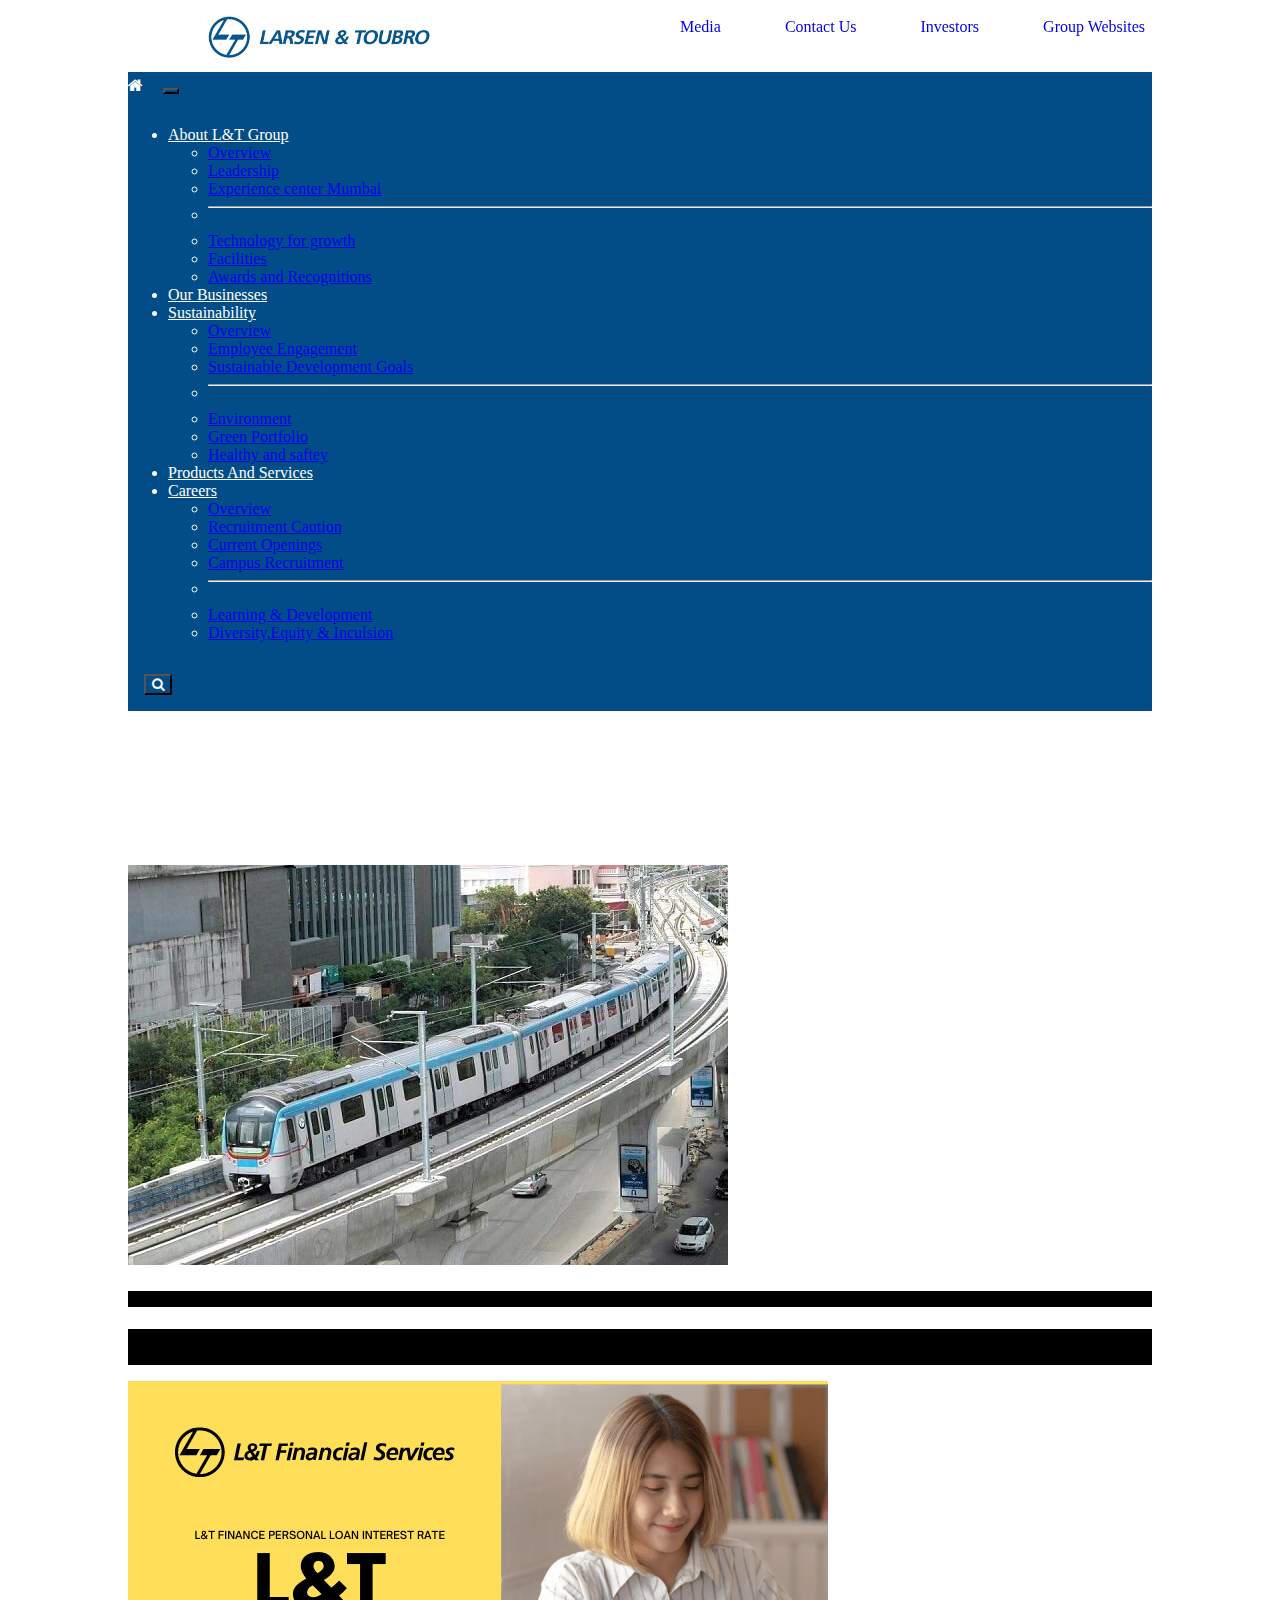
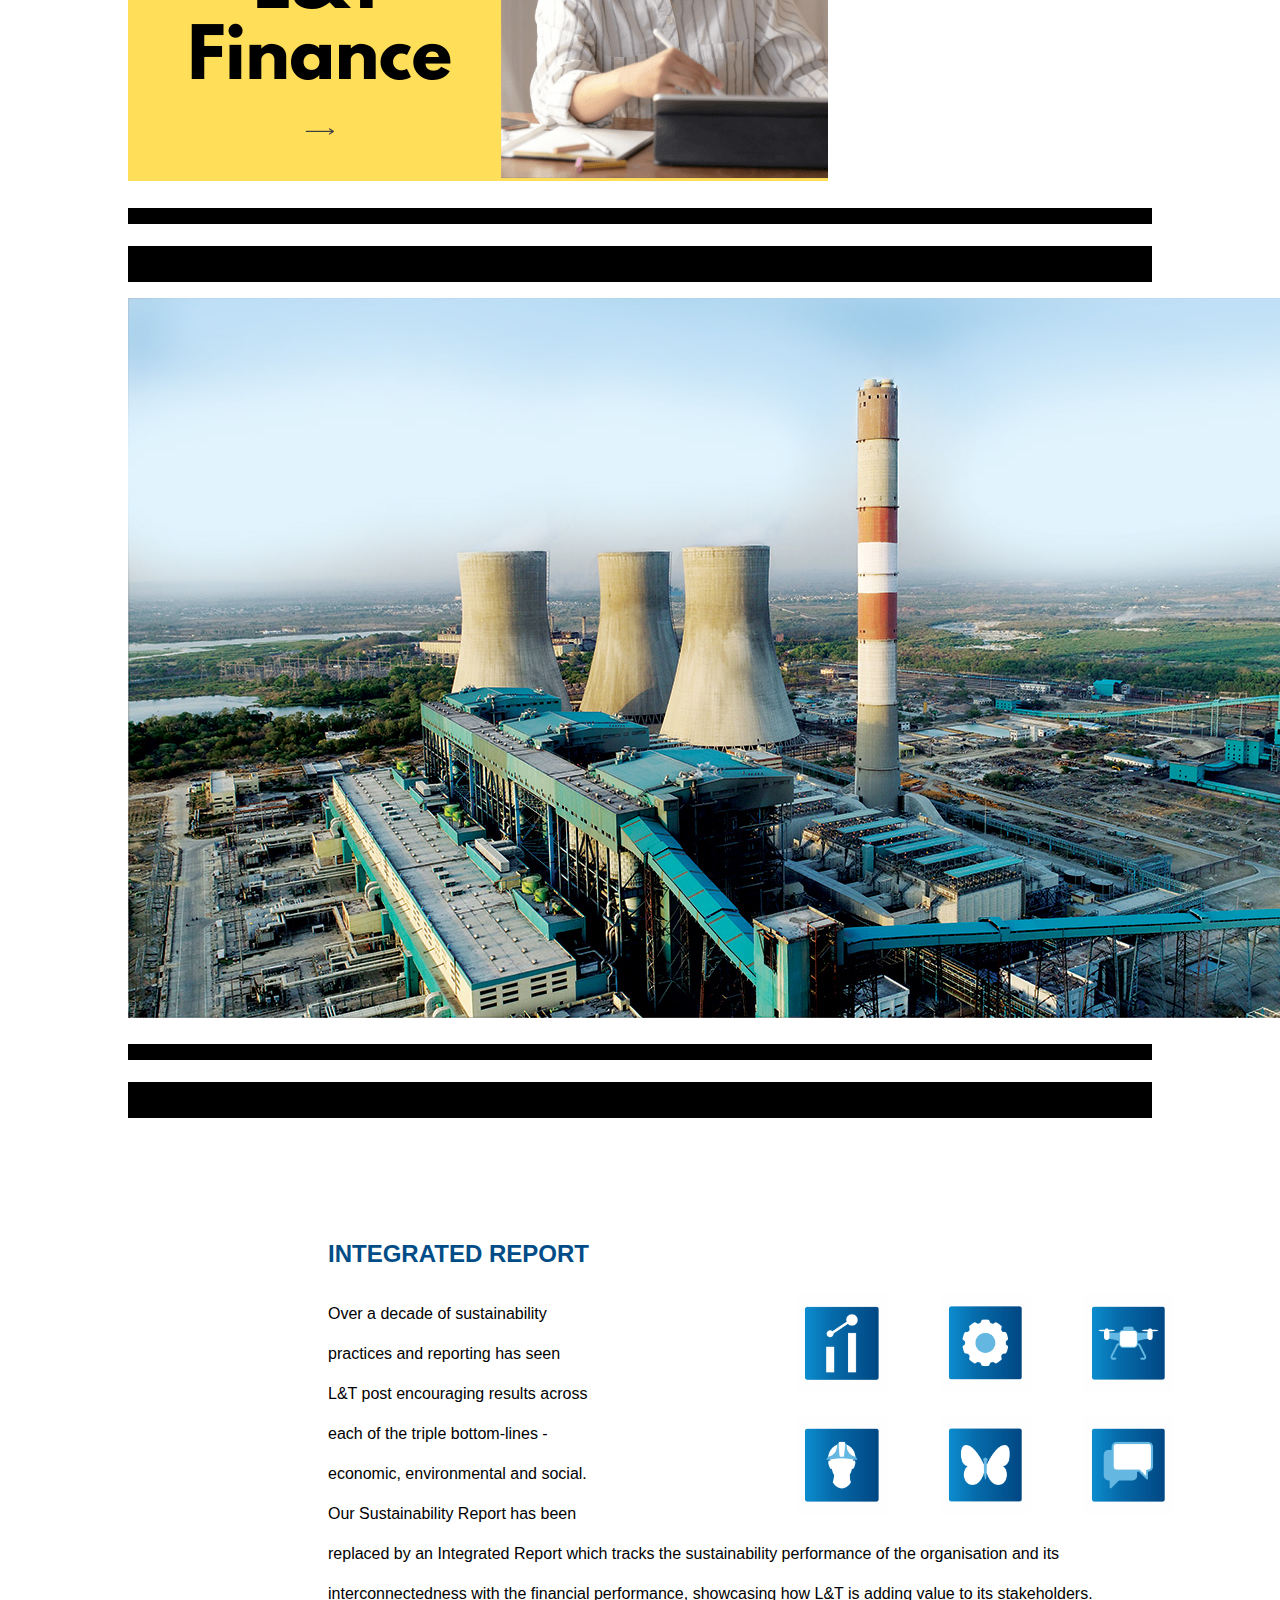
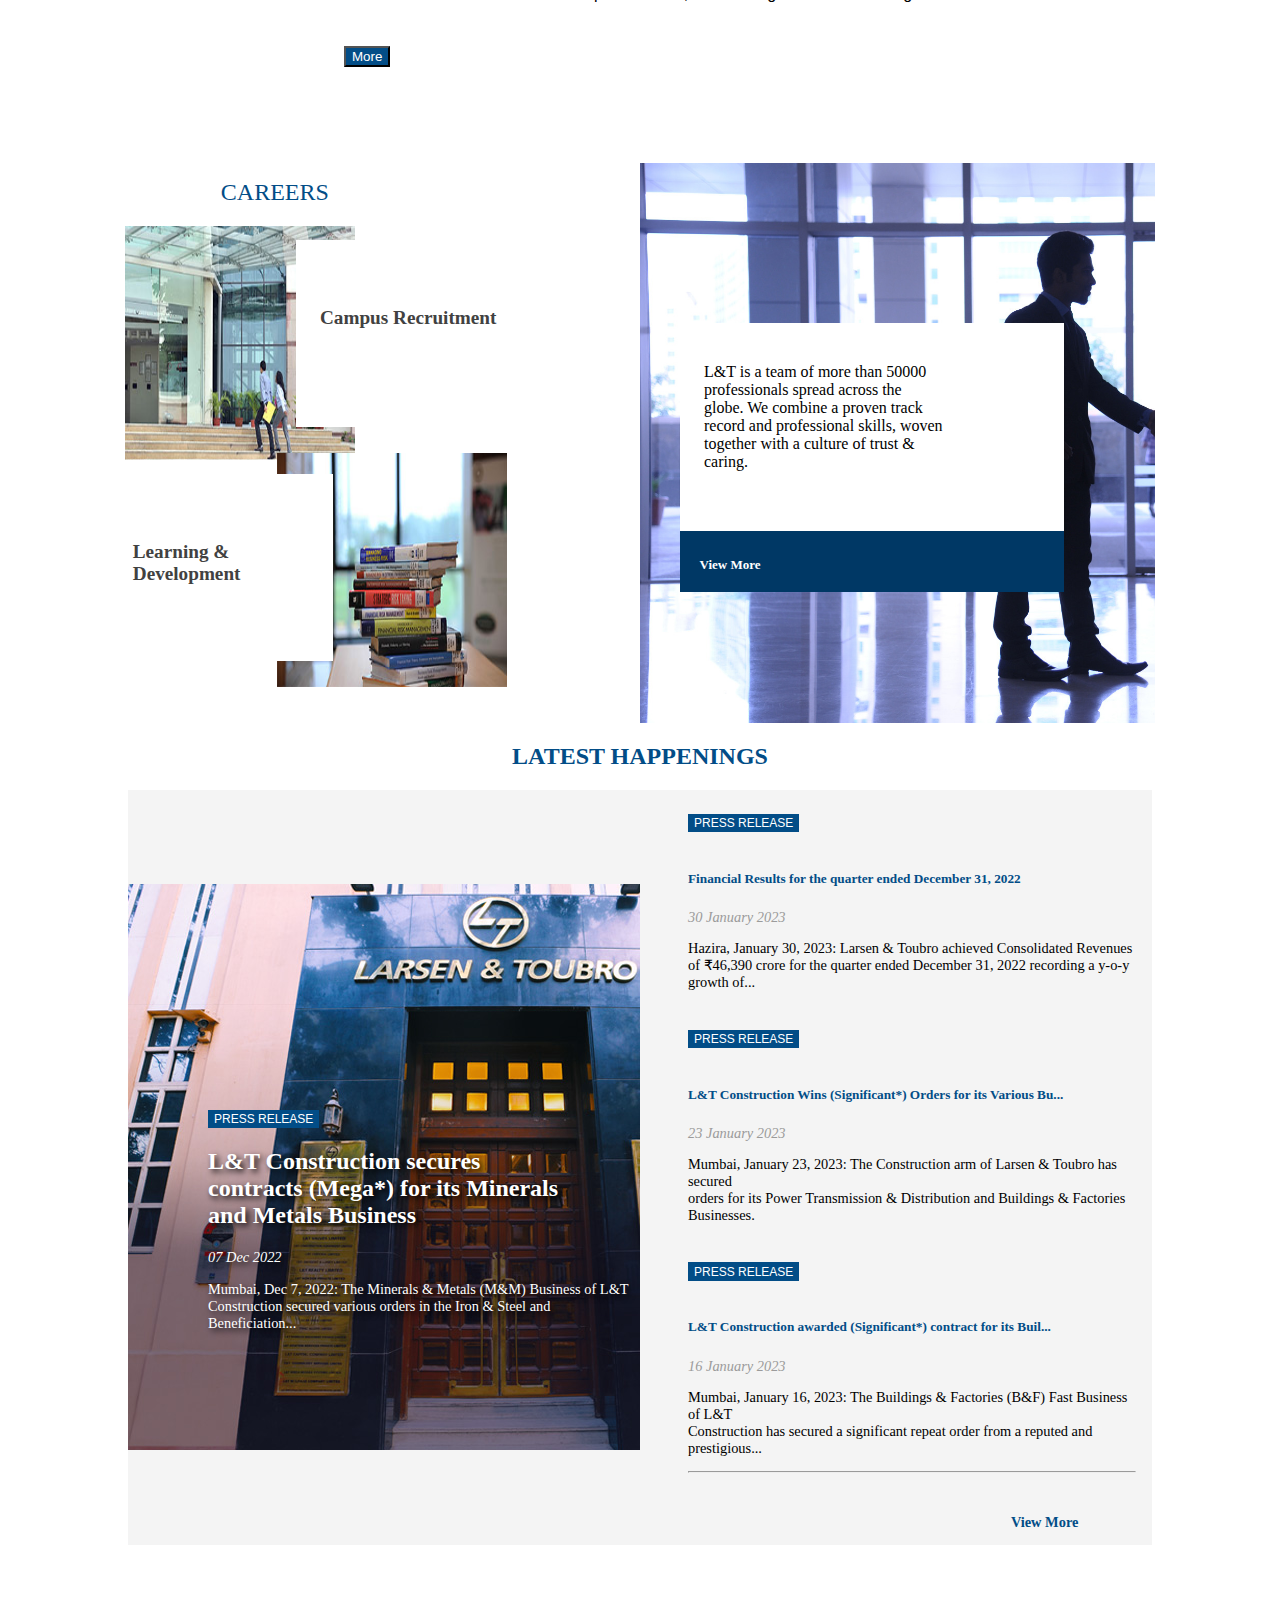
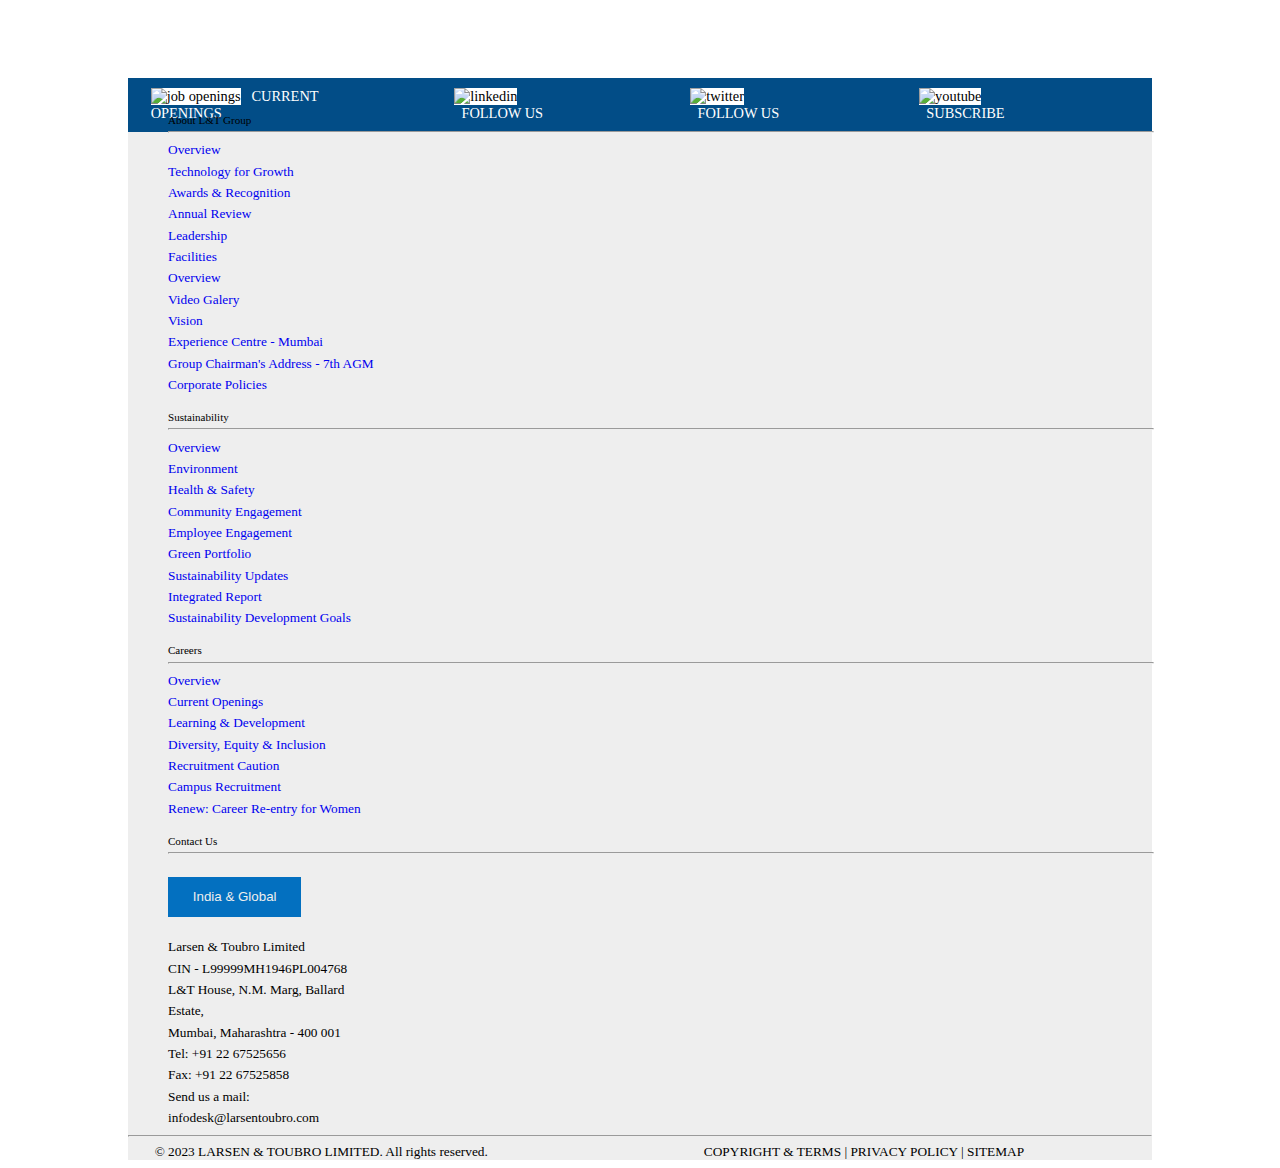
==== index.html @ df9aa0f2 "Merge branch 'master' of https://github.com/Bhanusree7/replica" ====
<!DOCTYPE html>
<html lang="en">
  <head>
    <meta charset="UTF-8" />
    <meta http-equiv="X-UA-Compatible" content="IE=edge" />
    <meta name="viewport" content="width=device-width, initial-scale=1.0" />
    <link
      rel="stylesheet"
      href="https://cdnjs.cloudflare.com/ajax/libs/font-awesome/4.7.0/css/font-awesome.min.css"
    />
    <link
      href="https://cdn.jsdelivr.net/npm/bootstrap@5.3.0-alpha1/dist/css/bootstrap.min.css"
      rel="stylesheet"
      integrity="sha384-GLhlTQ8iRABdZLl6O3oVMWSktQOp6b7In1Zl3/Jr59b6EGGoI1aFkw7cmDA6j6gD"
      crossorigin="anonymous"
    />
    <script src="https://cdn.jsdelivr.net/npm/bootstrap@5.3.0-alpha1/dist/js/bootstrap.bundle.min.js" integrity="sha384-w76AqPfDkMBDXo30jS1Sgez6pr3x5MlQ1ZAGC+nuZB+EYdgRZgiwxhTBTkF7CXvN" crossorigin="anonymous"></script>
    <link rel="stylesheet" href="style.css" />
    <title>L&T</title>
    <section class="topp">
      <div class="logo">
        <img src="assets/logo.png" class="lg "alt="logo image" />
        <ul class="top">
          <li class="inside">
            <a href="#">Media</a>
          </li>
          <li class="inside">
            <a href="#">Contact Us</a>
          </li>
          <li class="inside">
            <a href="#">Investors</a>
          </li>
          <li class="inside">
            <a href="#">Group Websites</a>
          </li>
        </ul>
      </div>
    </section>
    <section>
      <nav class="navbar navbar-expand-lg bg-body-tertiary">
        <div class="container-fluid">
          <a class="navbar-brand" href="#"><i class="fa fa-home"></i
            ></a>
          <button class="navbar-toggler" type="button" data-bs-toggle="collapse" data-bs-target="#navbarTogglerDemo02" aria-controls="navbarTogglerDemo02" aria-expanded="false" aria-label="Toggle navigation">
            <span class="navbar-toggler-icon"></span>
          </button>
          <div class="collapse navbar-collapse" id="navbarTogglerDemo02">
            <ul class="navbar-nav me-auto mb-2 mb-lg-0">
              <li class="nav-item dropdown">
                <a class="nav-link dropdown-toggle" href="#" role="button" data-bs-toggle="dropdown" aria-expanded="false">
                  About L&T Group
                </a>
                <ul class="dropdown-menu">
                  <li><a class="dropdown-item" href="#">Overview</a></li>
                  <li><a class="dropdown-item" href="#">Leadership</a></li>
                  <li><a class="dropdown-item" href="#">Experience center Mumbai</a></li>
                  <li><hr class="dropdown-divider"></li>
                  <li><a class="dropdown-item" href="#">Technology for growth</a></li>
                  <li><a class="dropdown-item" href="#">Facilities</a></li>
                  <li><a class="dropdown-item" href="#">Awards and Recognitions</a></li>
                </ul>
              </li>
              <li class="nav-item">
                <a class="nav-link active" aria-current="page" href="#">Our Businesses</a>
              </li>
              <li class="nav-item dropdown">
                <a class="nav-link dropdown-toggle" href="#" role="button" data-bs-toggle="dropdown" aria-expanded="false">
                  Sustainability
                </a>
                <ul class="dropdown-menu">
                  <li><a class="dropdown-item" href="#">Overview</a></li>
                  <li><a class="dropdown-item" href="#">Employee Engagement</a></li>
                  <li><a class="dropdown-item" href="#">Sustainable Development Goals</a></li>
                  <li><hr class="dropdown-divider"></li>
                  <li><a class="dropdown-item" href="#">Environment</a></li>
                  <li><a class="dropdown-item" href="#">Green Portfolio</a></li>
                  <li><a class="dropdown-item" href="#">Healthy and saftey</a></li>
                </ul>
              </li>
              <li class="nav-item">
                <a class="nav-link active" aria-current="page" href="#">Products And Services</a>
              </li>
              <li class="nav-item dropdown">
                <a class="nav-link dropdown-toggle" href="#" role="button" data-bs-toggle="dropdown" aria-expanded="false">
                  Careers
                </a>
                <ul class="dropdown-menu">
                  <li><a class="dropdown-item" href="#">Overview</a></li>
                  <li><a class="dropdown-item" href="#">Recruitment Caution</a></li>
                  <li><a class="dropdown-item" href="#">Current Openings</a></li>
                  <li><a class="dropdown-item" href="#">Campus Recruitment</a></li>
                  <li><hr class="dropdown-divider"></li>
                  <li><a class="dropdown-item" href="#">Learning & Development</a></li>
                  <li><a class="dropdown-item" href="#">Diversity,Equity & Inculsion</a></li>
                </ul>
              </li>
            </ul>
            <form class="d-flex" role="search">
              <button class="btn btn-outline-success" type="submit">
                <i class="fa fa-search"></i>
              </button>
            </form>
          </div>
        </div>
      </nav>
    <div class="vid">
      <video autoplay loop muted src="assets/video.mp4"></video>
      <div id="carouselExampleSlidesOnly" class="carousel slide" data-bs-ride="carousel">
        <div class="carousel-inner">
          <div class="carousel-item active">
            <img src="assets/metro.jpg" class="d-block w-100" alt="Metro Rail">
            <div class="carousel-caption d-none d-md-block">
              <h5>L&T Metro Rail</h5>
              <p class="pp">The Hyderabad Metro Rail is the world’s largest metro project in public-private partnership mode. It covers 69.2 km across three corridors, transforming Hyderabad, triggering robust economic activity around the city.</p>
            </div>
          </div>
          <div class="carousel-item">
            <img src="assets/LT-Finance-Personal-Loan.jpg" class="d-block w-100" alt="Financial Services">
            <div class="carousel-caption d-none d-md-block">
              <h5>L&T Financial Services</h5>
              <p class="pp">
                L&T Financial Services (LTFS) is one of the leading, retail finance oriented Non-Banking Financial Companies (NBFCs) and offers a range of financial products and services through its wholly-owned subsidiaries.</p>
            </div>
          </div>
          <div class="carousel-item">
            <img src="assets/power.jpg" class="d-block w-100" alt="power">
            <div class="carousel-caption d-none d-md-block">
              <h5>L&T Power</h5>
              <p class="pp">L&T provides integrated concept - to - commissioning solutions for supercritical thermal power plants. We also offer comprehensive services for gas-based power plants.
              </p>
            </div>
          </div>
        </div>
      </div>
      </div>
  </section>
  <section>
   
    <!-- <script>
      const myCarouselElement = document.querySelector('#myCarousel')

const carousel = new bootstrap.Carousel(myCarouselElement, {
  interval: 2000,
  touch: false
})
    </script> -->
</section>
<section class="half">
  <div class="middle">  
   <h2 class="ir">INTEGRATED REPORT</h2>
  <div class="right">
    <img class="code-img" src="assets/intellectual capital.png" alt="Intellectual Capital">
    <img class="code-img" src="assets/manufactured capital.png" alt="manufactured capital">
    <img class="code-img" src="assets/financial capital.png" alt="financial capital"> 
  </div>
  <div class="right-down">
    <img class="normal-img" src="assets/s-r capital.png" alt="s-r capital">
    <img class="normal-img" src="assets/natural capital.png" alt="natural capital">
    <img class="normal-img" src="assets/human capital.png" alt="human capital">
  </div>
  <div class="para">
   <p>Over a decade of sustainability practices and reporting has seen L&T post encouraging results across each of the triple bottom-lines - economic, environmental and social. Our Sustainability Report has been replaced by an Integrated Report which tracks the sustainability performance of the organisation and its interconnectedness 
    with the financial performance, showcasing how L&T is adding value to its stakeholders.</p>
  </div>
  <div class="btn">
    <button>More</button>
    <!-- <button type="button" class="btn btn-outline-info">Info</button> -->
  </div>
  </div>
</section>


<section>

  <div class="Ctr">
    <div  class="one">
      <h2>CAREERS</h2>

      
      <div class="campus">
       <img  src="assets/steps.jpg" alt="steps">
      </div>
      <div class="box1">
        <h5>Campus Recruitment</h5>
      </div>
    
      
      <div class="box2">
        <h5>Learning & Development</h5>
      </div>
      <div class="books">
      <img src="assets/books.jpg" alt="books">
      </div>
    </div>

    <div class="two">
      <div class="box3">
        <p>L&T is a team of more than 50000 professionals spread across the globe. We combine a proven track record and professional skills, woven together with a culture of trust & caring.

        </p>
      </div>
      <div class="end">
        <p>View More</p>
      </div>
    </div>


  </div>
</section>
<!-- <section class="con">
  <div class="Ctr">
    <div  class="one">
    <img src="assets/steps.jpg" alt="steps" class="steps">
  
  <div class="box">
    <h5>Campus Recruitment</h5>
  </div>
  
</section> -->




<div class="latest">
  <p><h2>LATEST HAPPENINGS</h2></p>
  </div>
  
  
   
      <div class="news">
        
          <div class="first col-md-2 col-lg-4 col-xl-3 mx-auto mb-3"">
             
             
              <button>PRESS RELEASE</button>
              
              <p><h2>L&T Construction secures<br>contracts (Mega*) for its Minerals<br>and Metals Business</h2></p>
              <p><i>07 Dec 2022</i></p>
              <p>Mumbai, Dec 7, 2022: The Minerals & Metals (M&M) Business of L&T Construction secured various orders in the Iron & Steel and Beneficiation...</p>
              
              
          </div>
          
          <div class="second col-md-2 col-lg-4 col-xl-3 mx-auto mb-3"">
              
              <button>PRESS RELEASE</button>
             
              <p><h5>Financial Results for the quarter ended December 31, 2022</h5></p>
              <p><i>30 January 2023</i></p>
              <p>Hazira, January 30, 2023: Larsen & Toubro achieved Consolidated Revenues of ₹46,390 crore for the quarter ended December 31, 2022 recording a y-o-y growth of...</p>
             
              <button>PRESS RELEASE</button>
             
              <p><h5>L&T Construction Wins (Significant*) Orders for its Various Bu...</h5></p>
              <p><i>23 January 2023</i></p>
              <p>Mumbai, January 23, 2023: The Construction arm of Larsen & Toubro has secured<br>orders for its Power Transmission & Distribution and Buildings & Factories Businesses.</p>
             
              <button>PRESS RELEASE</button>
             
              <p><h5>L&T Construction awarded (Significant*) contract for its Buil...</h5></p>
              <p><i>16 January 2023</i></p>
              <p>Mumbai, January 16, 2023: The Buildings & Factories (B&F) Fast Business of L&T<br>Construction has secured a significant repeat order from a reputed and prestigious...</p>
  
              <hr>
              <br>
              <div class="view">
                <p>View More</p><br><br>
              </div>
  
          </div>
  
      </div>
  
    <!-- </section> -->


  <section class="down">
    
      <footer class="last text-center text-lg-start text-muted">


        <div class="follow">
          
          <ul class="out">
            <li class="in">
              <img src="https://png.pngtree.com/png-vector/20191027/ourlarge/pngtree-briefcase-vector-icon-white-background-png-image_1884992.jpg" alt="job openings">
              <a href="#">CURRENT OPENINGS</a>
            </li>
            <li class="in">
              <img src="https://icons-for-free.com/download-icon-linkedin+logo+logo+website+icon-1320190502911715717_512.png" alt="linkedin">
              <a href="#">FOLLOW US</a>
            </li>
            <li class="in">
              <img src="https://static01.nyt.com/images/2014/08/10/magazine/10wmt/10wmt-articleLarge-v4.jpg?quality=75&auto=webp&disable=upscale"  class="bhn" alt="twitter">
              <a href="#">FOLLOW US</a>
            </li>
            <li class="in">
              <img class="bhn" src="https://www.freeiconspng.com/thumbs/youtube-logo-png/hd-youtube-logo-png-transparent-background-20.png" alt="youtube">
              <a href="#">SUBSCRIBE</a>
            </li>
          </ul>
        </div>
       

        <section class="footerCtr">
          <div class="ctr text-center text-md-start mt-5">
            <div class="row mt-3">
              <div class="column col-md-2 col-lg-4 col-xl-3 mx-auto mb-3">
                <h5 class="mb-4">
                  About L&T Group
                </h5>
                <hr>
                <p>
                  <a href="#!" class="text-reset">Overview</a>
                </p>
                <p>
                  <a href="#!" class="text-reset">Technology for Growth</a>
                </p>
                <p>
                  <a href="#!" class="text-reset">Awards &amp Recognition</a>
                </p>
                <p>
                  <a href="#!" class="text-reset">Annual Review</a>
                </p>
                <p>
                  <a href="#!" class="text-reset">Leadership</a>
                </p>
                <p>
                  <a href="#!" class="text-reset">Facilities</a>
                </p>
                <p>
                  <a href="#!" class="text-reset">Overview</a>
                </p>
                <p>
                  <a href="#!" class="text-reset">Video Galery</a>
                </p>
                <p>
                  <a href="#!" class="text-reset">Vision</a>
                </p>
                <p>
                  <a href="#!" class="text-reset">Experience Centre - Mumbai</a>
                </p>
                <p>
                  <a href="#!" class="text-reset">Group Chairman's Address - 7th AGM</a>
                </p>
                <p>
                  <a href="#!" class="text-reset">Corporate Policies</a>
                </p>

              </div>

              <div class="column col-md-2 col-lg-4 col-xl-3 mx-auto mb-3">
                <h5 class="mb-4">Sustainability</h5>
                <hr>
                <p>
                  <a href="#!" class="text-reset">Overview</a>
                </p>
                <p>
                  <a href="#!" class="text-reset">Environment</a>
                </p>
                <p>
                  <a href="#!" class="text-reset">Health &amp Safety</a>
                </p>
                <p>
                  <a href="#!" class="text-reset">Community Engagement</a>
                </p>
                <p>
                  <a href="#!" class="text-reset">Employee Engagement</a>
                </p>
                <p>
                  <a href="#!" class="text-reset">Green Portfolio</a>
                </p>
                <p>
                  <a href="#!" class="text-reset">Sustainability Updates</a>
                </p>
                <p>
                  <a href="#!" class="text-reset">Integrated Report</a>
                </p>
                <p>
                  <a href="#!" class="text-reset">Sustainability Development Goals</a>
                </p>
              </div>

              <div class="column col-md-2 col-lg-4 col-xl-3 mx-auto mb-3">
                <h5 class="mb-4">Careers</h5>
                <hr>
                <p>
                  <a href="#!" class="text-reset">Overview</a>
                </p>
                <p>
                  <a href="#!" class="text-reset">Current Openings</a>
                </p>
                <p>
                  <a href="#!" class="text-reset"
                    >Learning &amp Development</a
                  >
                </p>
                <p>
                  <a href="#!" class="text-reset"
                    >Diversity, Equity &amp Inclusion</a
                  >
                </p>
                <p>
                  <a href="#!" class="text-reset"
                    >Recruitment Caution</a
                  >
                </p>
                <p>
                  <a href="#!" class="text-reset"
                    >Campus Recruitment</a
                  >
                </p>
                <p>
                  <a href="#!" class="text-reset"                   >Renew: Career Re-entry for Women</a
                  >
                </p>
              </div>

              <!-- <div class="col-lg-4 col-md-2 mb-3 mb-md-2"> -->
                <div class="column col-md-2 col-lg-4 col-xl-3 mx-auto mb-3">
                <h5 class=" mb-4">Contact Us</h5>
                <hr>
                <button class="range">India & Global</button>
                <p>Larsen &amp Toubro Limited</p>
                <p>CIN - L99999MH1946PL004768</p>
                <p>L&T House, N.M. Marg, Ballard</p>
                <p>Estate,</p>
                <p>Mumbai, Maharashtra - 400 001</p>
                <p>Tel: +91 22 67525656</p>
                <p>Fax: +91 22 67525858</p>
                <p>Send us a mail:</p>
                <p><span>infodesk@larsentoubro.com</span></p>
              </div>
            </div>
          </div>
        </section>
        <hr>
        <div class="terms">
        <div>
          © 2023 LARSEN &amp TOUBRO LIMITED. All rights reserved. 
          
        </div>
        <div class="rhs">
          COPYRIGHT &amp TERMS | PRIVACY POLICY | SITEMAP
        </div>
      </div>
      </footer>
      
    </div>
  </section>
</body>
</html>
---- style.css ----
.container-fluid{
    background-color: #024d87; 
    color: white;
    margin-left: 7.5rem;
    margin-right: 7.5rem;    
}
.navbar-nav .nav-link.active{
    color: white;
    
}
.navbar-nav .nav-link.active:hover{
    background-color: #0370c0;   
}
.dropdown-toggle:hover{
background-color: #0370c0;
}
.nav-link:focus, .nav-link:hover {
    color: white;
}
.nav-link{
    color: white;
}

.logo{
    position: relative;
  margin-left: 5rem;
  
    
}
.half{
  
    margin-left: 7.5rem;
    margin-right: 7.5rem;
}
.lg{
    display: flex;
    position: sticky;
    /* width: 100%; */
    top: 1rem;
}
.topp{
    /* background-color: black; */
    margin-left: 7.5rem;
    margin-right: 7.5rem;
    height: 4rem;
}
@media only screen and (max-width:980px) and (min-width:400px){
    
    div.Ctr{
        /* background-color: black; */
        display: grid;
        grid-template-columns:repeat(1,1fr);
        /* margin-left: 7.3rem;
        margin-right: 7.3rem; */
        /* height:100%; */
    }
    div.first button{
        clear: both;
        margin-top: 10rem;
        margin-left: 2rem;
        margin-bottom: 0rem;
    
        
     }


    
div.news{
    display: grid;
    grid-template-columns:repeat(1,1fr);
    /* margin-bottom: -5em; */
    margin-left: 7.5rem;
    margin-right: 7.5rem;
    
    
}
    
    
    
    .top li a{
        display: none;
    }
    .lg{
        display: flex;
        right: 4rem;
        /* width: 100%; */
    }
    .right{
        display: flex;
        position: relative;
        justify-content: space-between;
        left: 0.1rem;
        /* background-color: #414141; */
    }
    .right-down{
        display: flex;
        position: relative;
        justify-content: center;
        /* background-color: #414141; */
        left: 0.1rem;
    }
        .para {
            position: relative;
            display: flex;
            padding: 0 1rem 0 1rem;
            margin-bottom: 20rem;
            
        }
        
        .btn{
            position: relative;
            display: flex;
            bottom: 10rem;
        }


        img.bhn{
            
        }
       

        div.terms{
            margin:0;
        }
        div.rhs{
            margin-left: 0.1rem;
           
    }
    .last a.text-reset{
        /* padding:20px 0px 20px 0px; */
        clear:both;
        line-height: 5px;
    }
    .last .column p{
        clear: both;
        margin-top: 1rem;
        line-height: 20px;
    }
    .row{
        padding-right: 5rem;
    }

    div.row.mt-3{
        background-color: #eeeeee;
    }
}

@media only screen and (max-width:515px){
   

    div.column p{
        margin:30px;
    }

}   



@media only screen and (min-width:100px) and (max-width:400px){
    .right, .right-down{
        display: flex;
        position: relative;
        justify-content: center;
        right:2.5rem;
        /* background-color: black; */
    }
    .middle {
        color: #024d87;
        margin-left: 7.5rem;
        width: 85%;
        /* padding: 5rem; */
        font-family: sans-serif;
        line-height: 2.5rem;
    }
    
.para{
    position: relative;
    display: flex;
    right: 10rem;
    bottom: 3rem;
}

.top li a{
    display: none;
}
.ir{
    display: flex;
    position: relative;
    right: 12rem;
     /* line-height: 2.5rem; */
     }
     .para{
        position: relative;
        display: flex;
        right: 12rem;
       top: 5rem;
    }
        
div.news{
    display: grid;
    grid-template-columns:repeat(1,1fr);
    /* margin-bottom: -5em; */
    margin-left: 7.5rem;
    margin-right: 7.5rem;
    
    
}
   

}
@media only screen and (min-width:300px) and (max-width:700px){
    div.row.mt-3{
        padding-left: 0;
        width:100%;
    }
        
div.news{
    display: grid;
    grid-template-columns:repeat(1,1fr);
    /* margin-bottom: -5em; */
    margin-left: 7.5rem;
    margin-right: 7.5rem;
    
    
}
div.first p, div.first h2{
    color: white;
    margin-left: 2rem;
    

 }

 div.first button{
    clear: both;
    margin-top: 1rem;
    margin-left: 2rem;
    margin-bottom: 0rem;

    
 }
    
    
    .ir{
   display: flex;
   position: relative;
   right: 12rem;
    
    }
    .right, .right-down{
        display: flex;
        position: relative;
        justify-content: center;
        right:2.5rem;
        
    }
    .para{
        position: relative;
        display: flex;
        right: 12rem;
       top: 5rem;
    }
    .btn{
        right: 10rem;
    }
    .top li a{
        display: none;
    }
    .lg{

        display: flex;
        right: 4.8rem;
    }

    .terms div.rhs{
        margin-left: 5px;
        /* background-color: aqua; */
}
.last a.text-reset{
    /* padding:20px 0px 20px 0px; */
    clear:both;
    line-height: 15px;
}
.last .column p{
    clear: both;
    line-height: 1px;
}
.row{
    padding-right: 2rem;
}


}
/* @media only screen and (max-width:1021px){
    .carousel-control-prev-icon{
        left: 5rem;
    }
} */
@media only screen and (max-width:1272px){
    

  li.in{
        padding-right: 50px;
        
        margin-top: 0;
        height: 40px;
    }
    
}
@media only screen and (max-width:1012px){
    

    li.in{
          padding-right: 20px;
          font-size: small;
          margin-top: 50;
          height: 80px;
      }
      
      
  }

  @media only screen and (min-width:750px) and (max-width:992px){
    button.range{
        height: 0.5rem;
        width: 1rem;
        padding:0;
    }
    .last a.text-reset{
        /* padding:20px 0px 20px 0px; */
        clear:both;
        line-height: 15px;
    }
    .last .column p{
        clear: both;
        line-height: 20px;
    }
    .row{
        padding-right: 5rem;
    }
    div.terms{
        margin:0;
    }
    div.rhs{
        margin-left: 0.1rem;
       
}
    }
    

  

  




    



.navbar-brand{
color: white;
}

.navbar-brand:hover{
    background-color: #0370c0;
    color: white;
}

.bg-body-tertiary{
    padding: 0;
}
.bg-body-tertiary {
    --bs-bg-opacity: 0;
}
.navbar{
    --bs-navbar-nav-link-padding-x: 2rem;
}
.top{
    max-width: fit-content;
    max-height: fit-content;
    display: flex;
    flex-direction: row;
    position: relative;
    left: 25rem;
    bottom: 5rem;
    align-items: center;
    list-style: none;
}
.inside{
    position: relative;
    padding: 2rem 2rem 0 2rem;
}
.top li a{
    text-decoration: none;
    /* margin-right: 4rem; */
}
.container{
    position: relative;
    bottom: 1rem;
    
}
/* .carousel-inner{
    height: 90rem;
    width: 70rem;
    margin: 7.5rem;
} */
.slider{
    background-color: #024d87;
    
    /* width: 100%;
    height: 100%; */
}
.carousel-item {
    opacity: 10;
}
.vid video{
    height: 100%; 
    width: 100%;    
}
.vid{
    margin-left: 7.5rem;
    margin-right: 7.5rem;   
}


.car{
    background-color: #414141;
}

.Ctr{
    /* background-color: black; */
    display: grid;
    grid-template-columns: 1fr 1fr;
    margin-left: 7.3rem;
    margin-right: 7.3rem;
    /* height:100%; */
}

.one{
    background: url(https://www.larsentoubro.com/assets/corporate/images/rewamp_images/careerBg1.jpg);
    

}
.one h2{
    color: #024d87;
    margin-top: 1rem ;
     margin-left: 6rem ;
    font-weight: normal;
}
.one h5{
    color: #414141;
    font-size: larger;
    position: absolute;
    z-index: 1;
}
.one img{
    height: 26%;
    width: 18% ;
    position: absolute;
    z-index: 1;
   
}
.campus img{
    /* margin-right: 5.5rem; */
    /* margin-bottom: 18.2rem; */
}

.books img{
margin-left: 9.5rem;
 margin-top: 14.2rem;

}
div.box1{
    /* margin-left: rem; */
}
.box1, .box2{
    height: 8rem;
    width: 11rem;
    align-items: center;
    left: 3rem;
    /* right: 3rem; */
    /* display: flex; */
    /* position: absolute; */
    /* z-index: 1; */
    padding: 2.2rem 1.5rem 1.5rem 1.5rem;
    
   
}
div.box1{
    /* margin-left: 10rem; */
    /* margin-right: 0rem; */
}
.box1{
    margin-left: 15.5rem;
    margin-top: 0.9rem;
    
}

.box2{
    
    margin-left: 3.8rem;
    margin-top: 15.5rem;
}

.two{
    background: url(assets/men.jpg);
    /* width: 35rem;
    height:35rem; */
    /* margin-left: 0em; */
    background-size: cover;
    /* background-position:  -10rem; */
    height: 35rem;
    background-repeat: no-repeat;
}

.box1,.box2,.box3{
    background-color: white;
    position: absolute;
    z-index: 2;
    text-align: left;
    
}
.box3{
    
    height: 13rem;
    width: 24rem;
    margin-top: 10rem;
    margin-left: 2.5em;
    padding-right: 2rem;
    box-sizing: border-box;
    position: absolute;
    z-index: 1;
    padding: 1.5rem 7.5rem 1.5rem 1.5rem;
    
}

.end {
    background-color:#003865;
    width: 22.8rem;
    height: 3rem;
    margin-top: 23rem;
    margin-left: 2.5rem;
    position: absolute;
    z-index: 2;
    color: white;
    padding-top: 1em;
    padding-left: 1.5em;
    font-weight: bold;
    font-size: small;
    
}



.latest{
    text-align: center;
    color: #024d87;
    font-weight: 100;
}

.news{
    display: grid;
    grid-template-columns:1fr 1fr;
    /* margin-bottom: -5em; */
    margin-left: 7.5rem;
    margin-right: 7.5rem;
    
    
}
 .news p{
    font-size: 0.9rem;
    
 }

 .news button{
    background-color: #024d87;
    color: white;
    border: none;
    font-size: 0.75rem;
    padding: 0.2em 0.5em;
 }

 .first{
    background-image: url(assets/building.jpg);
    background-position: left;
    /* background-size: cover; */
    background-repeat: no-repeat;
    background-color: #f4f4f4;
    /* padding-left: 7.3em ; */
    text-shadow: 3px 3px 6px black;
 }
 .first p, .first h2{
    color: white;
    margin-left: 5rem;
    

 }

 .first button{
    margin-top: 20rem;
    margin-left: 5rem;
    margin-bottom: 0rem;

    
 }

 .second{
    /* padding-left: 3em ; */
    padding: 0em 1em 0em 3em;
    
    background-color:#f4f4f4;
}

.second button{
    margin-top: 2em;
    margin-left: 0em;
    /* margin-bottom: ; */
}

.second h5,hr{
    color: #024d87;
    
}
.second i{
    color: #9b9b9b;
}



.view p{
    color: #024d87;
    float: right;
    margin-right: 4em;
    font-weight: bold;
}



.down .follow{
    margin-top: 0;
}




.follow{
    background-color: #024d87;
    height: 4em;
    margin-bottom: -3em;
    
}



.out{
    margin-top: 0em;
    display: flex;
    flex-direction: row;
    /* position: relative; */
    /* margin-left: 0rem; */
    /* bottom: 5rem; */
    align-items: center;
    list-style: none;
    padding: 0.75em 0em 0.75em 1.7em;

}
.in{
    /* position: relative; */
    
    /* display: inline; */
    font-size: 0.9rem;
    padding-right: 8em;
    
    
}
.in img{
    height: 2.1rem ;
    width: 2.3rem;
    box-sizing: border-box;
    background-color: white;
    left: 0;


}

.out li a{
    text-decoration: none;
    color: white;
    margin-left: 0.5em;
}


.last{
    margin-top: 10em;
    background: #eeeeee;
    font-size: smaller;
    margin-left: 7.5rem;
    margin-right: 7.5rem;
}
.last h5{
    margin-top: 2em;
    /* margin-bottom: ; */
    
}   
.column hr{
    margin-top: -1em;
    width: 100%;
}
.last h5,span{
    color: black;
    font-weight:normal;
}
.last p a{
    text-decoration: none;
    line-height: 0.5rem;
    
}
.last p{
    line-height: 0.5rem;
    
    
    
}
.last button{
    background-color: #0370c0;
    margin-left:0;
    /* align-items: center; */
    justify-content: space-between;
    color: #eeeeee; 
    border: none;
    height: 3em;
    width: 10em;
    margin-bottom: 1em;
}

.column{
    padding-left: 3em;
}
.terms{
    display: flex;
    flex-direction: row;
    /* gap: 17em; */
    margin-left: 2em;
}
div.rhs{
    margin-left: 13.5rem;
   
}
.nav-item ul li ul{
    display: block;
    position: absolute;
    background-color: #0370c0;
}

.carousel-inner{
   height: 100%;
   width: 100%;
}

.carousel-control-prev-icon{
    margin-left: 7.5rem;
}
.carousel-control-next{
    margin-right: 7.5rem;
}
.middle{
    color: #024d87;
    margin-left: 7.5rem; 
    width: 85%;
    padding: 5rem;
    font-family: sans-serif;
    line-height: 2.5rem; 
    
}
.right{
    position: relative;
    max-width: fit-content;
    max-height: fit-content;
    float: right;
    clear: left;
   
}
.code-img{
    width: 15%;
    height: 15%;
    float: right;
    display: block;
    margin-left: 1.75rem;
    margin-right: 1.5rem;
    /* border:solid 10px grey; */
}
.code-img:active{
    color: #0370c0;
}
.right-down{
    position: relative;
    max-width: fit-content;
    max-height: fit-content;
    float: right;
    clear: left;
   
}
.normal-img{
    height: 15%;
    width: 15%;
    float: right;
    display: block;
    margin-left: 1.75rem;
    margin-right: 1.5rem;
    margin-top: 1.5rem;
}
.para{
    color: black;
}
button{
    background-color: #024d87;
    color: white;
    margin: 1rem;
    /* margin-right: 8.5rem; */
}
/* span{
    background-color: grey;
} */

/* h5{
    background-color: black;
} */
.pp , .carousel-inner h5{
    background-color: black;
}
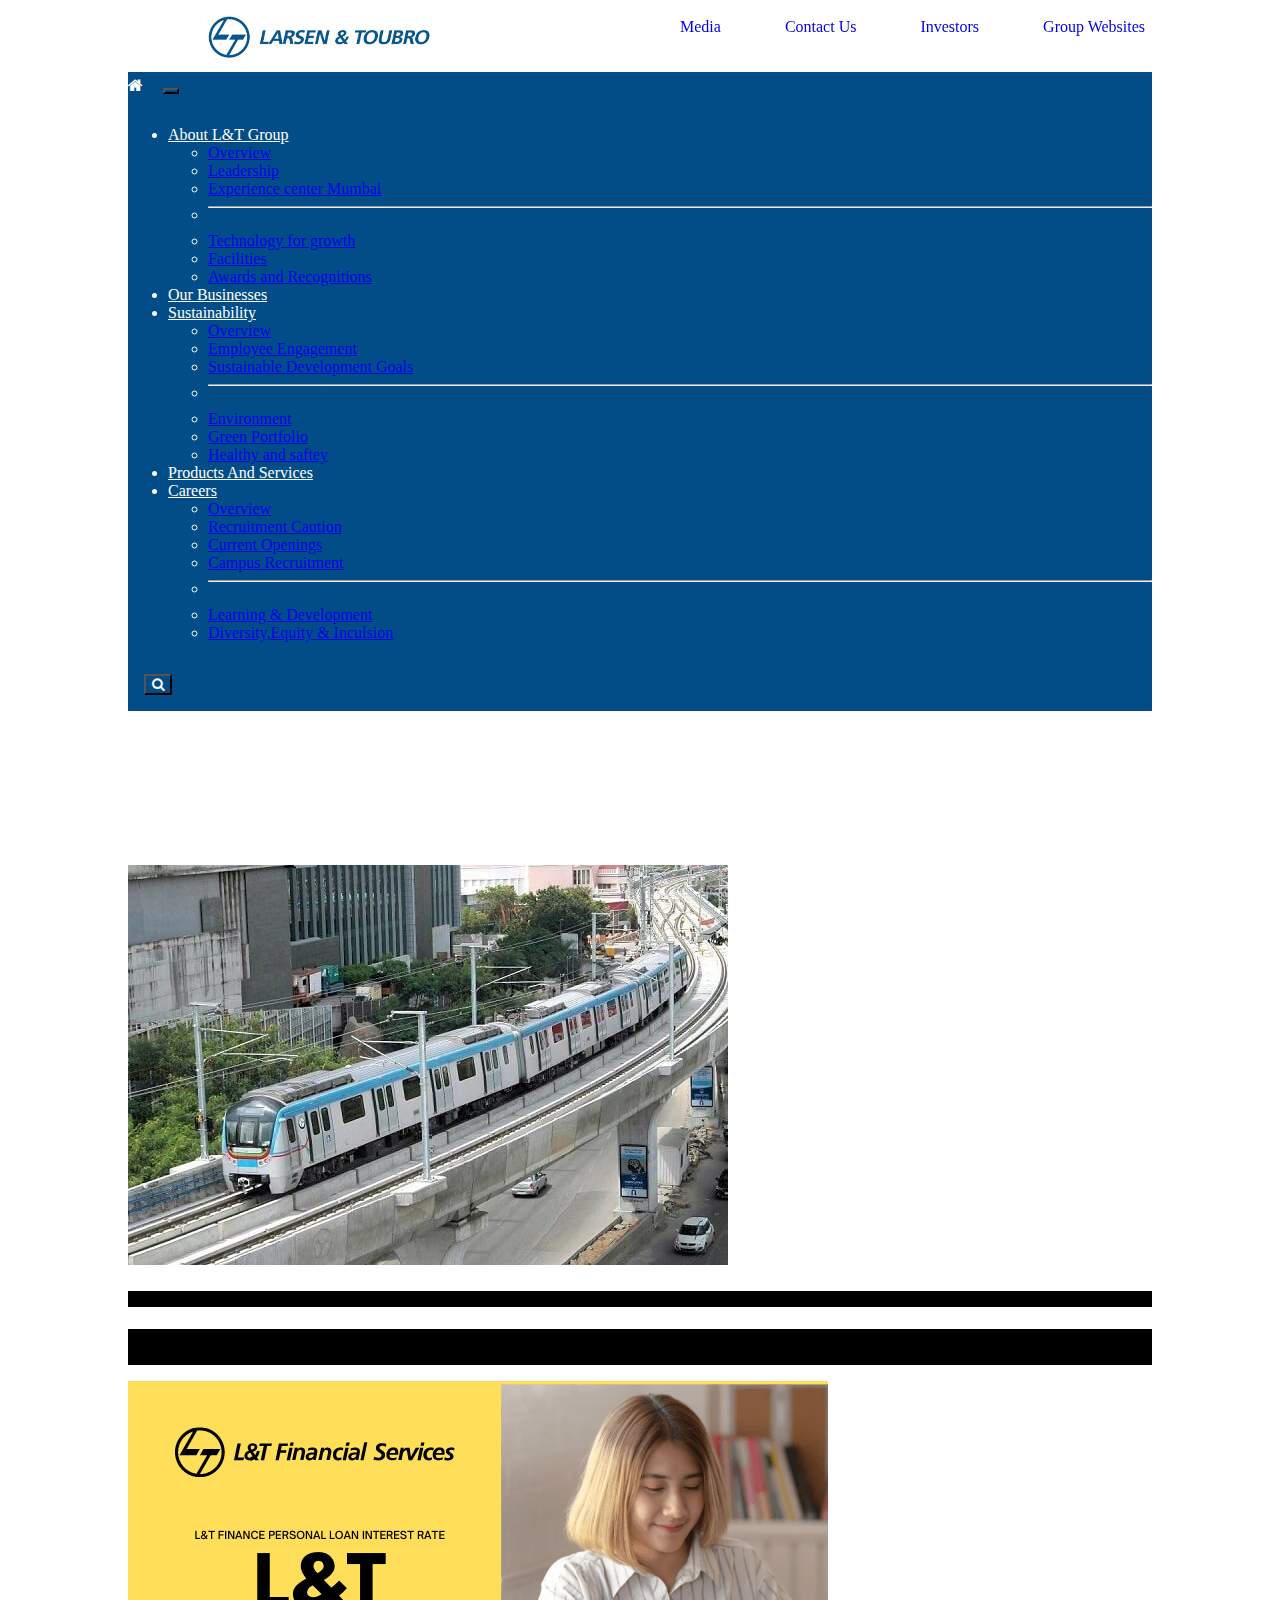
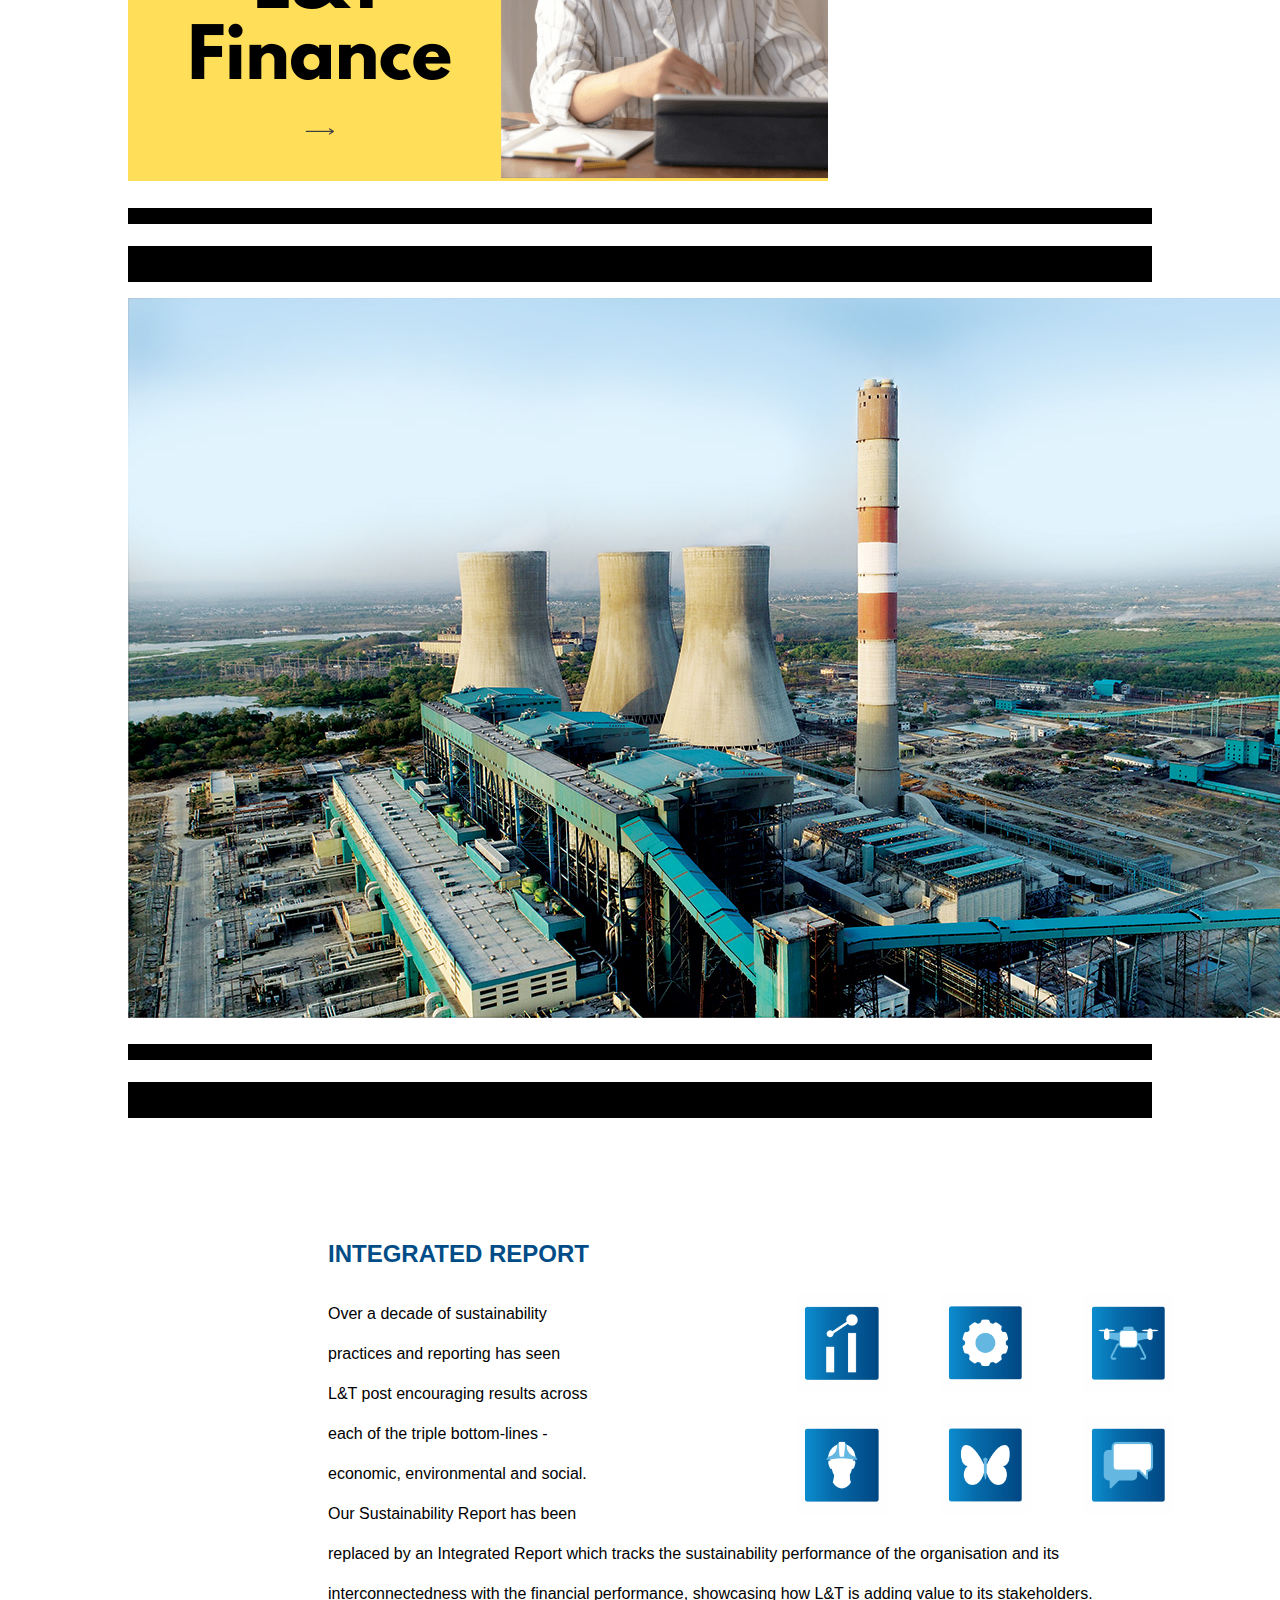
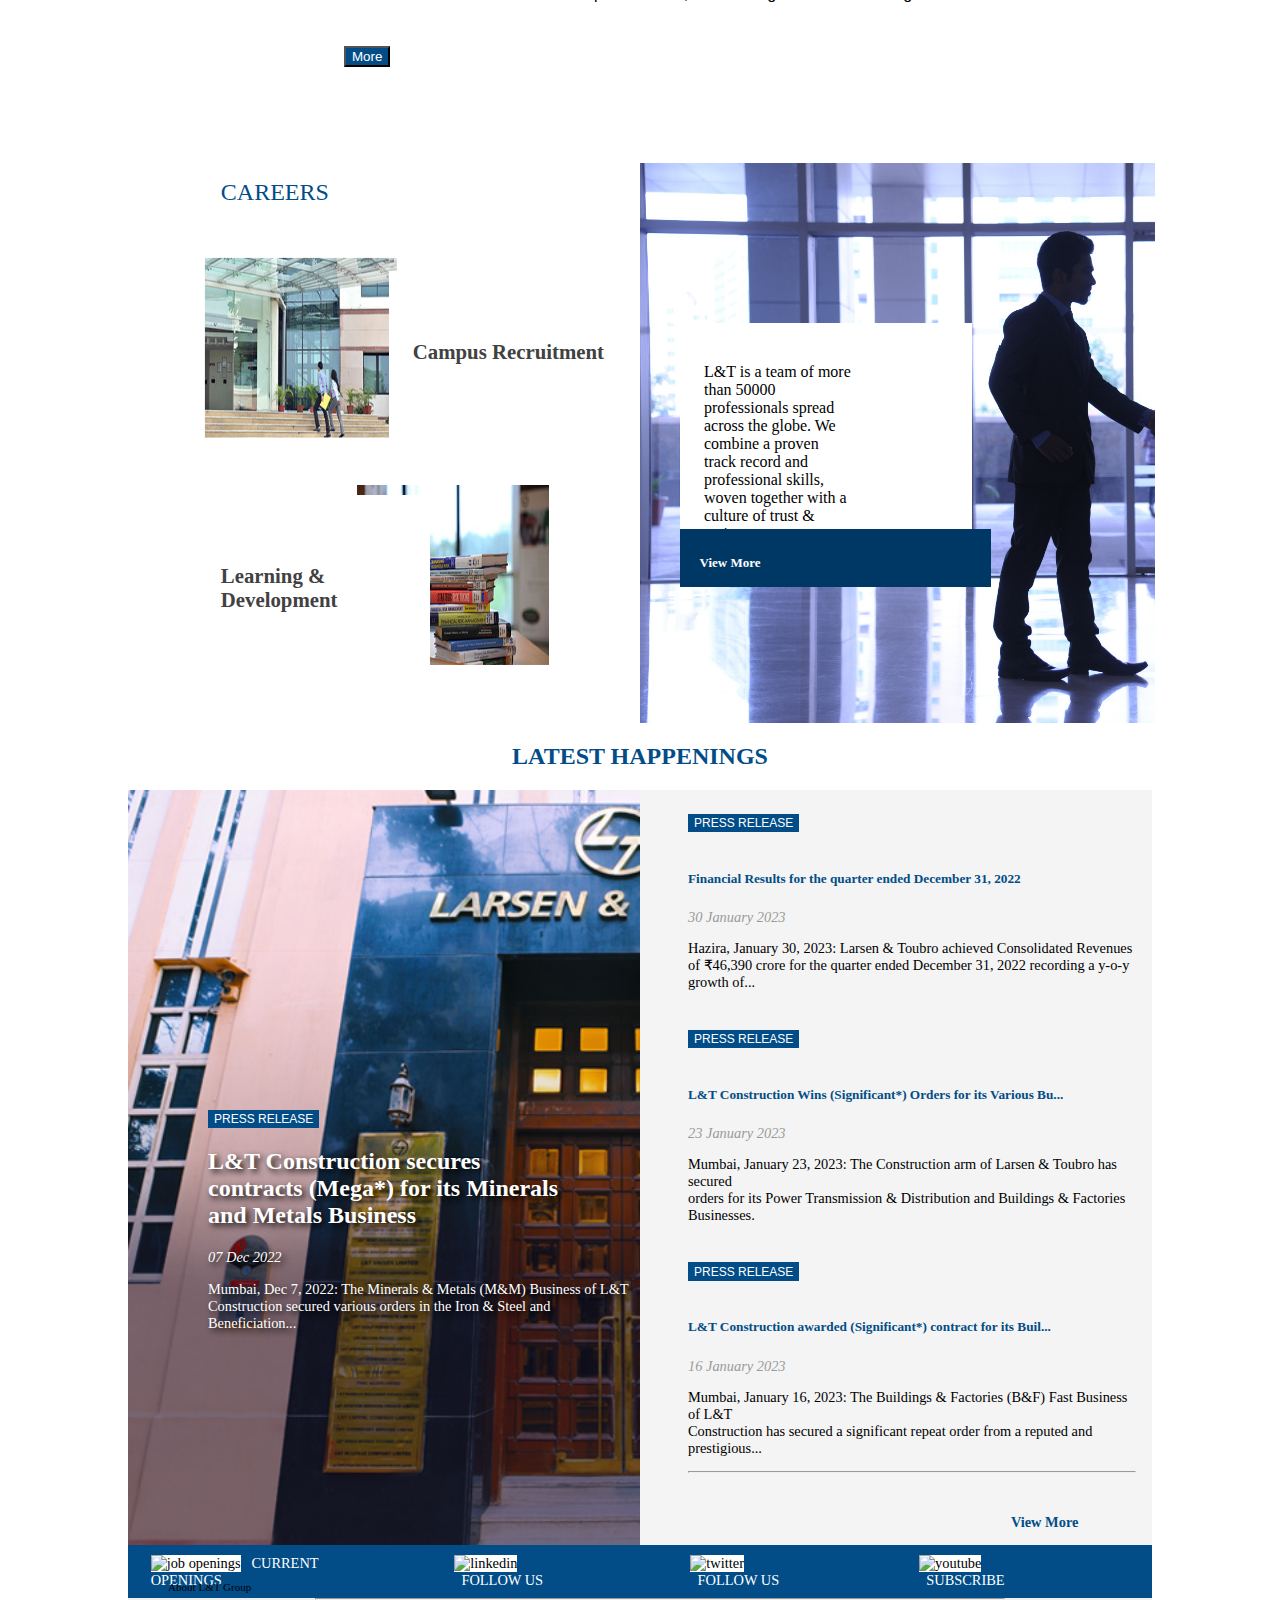
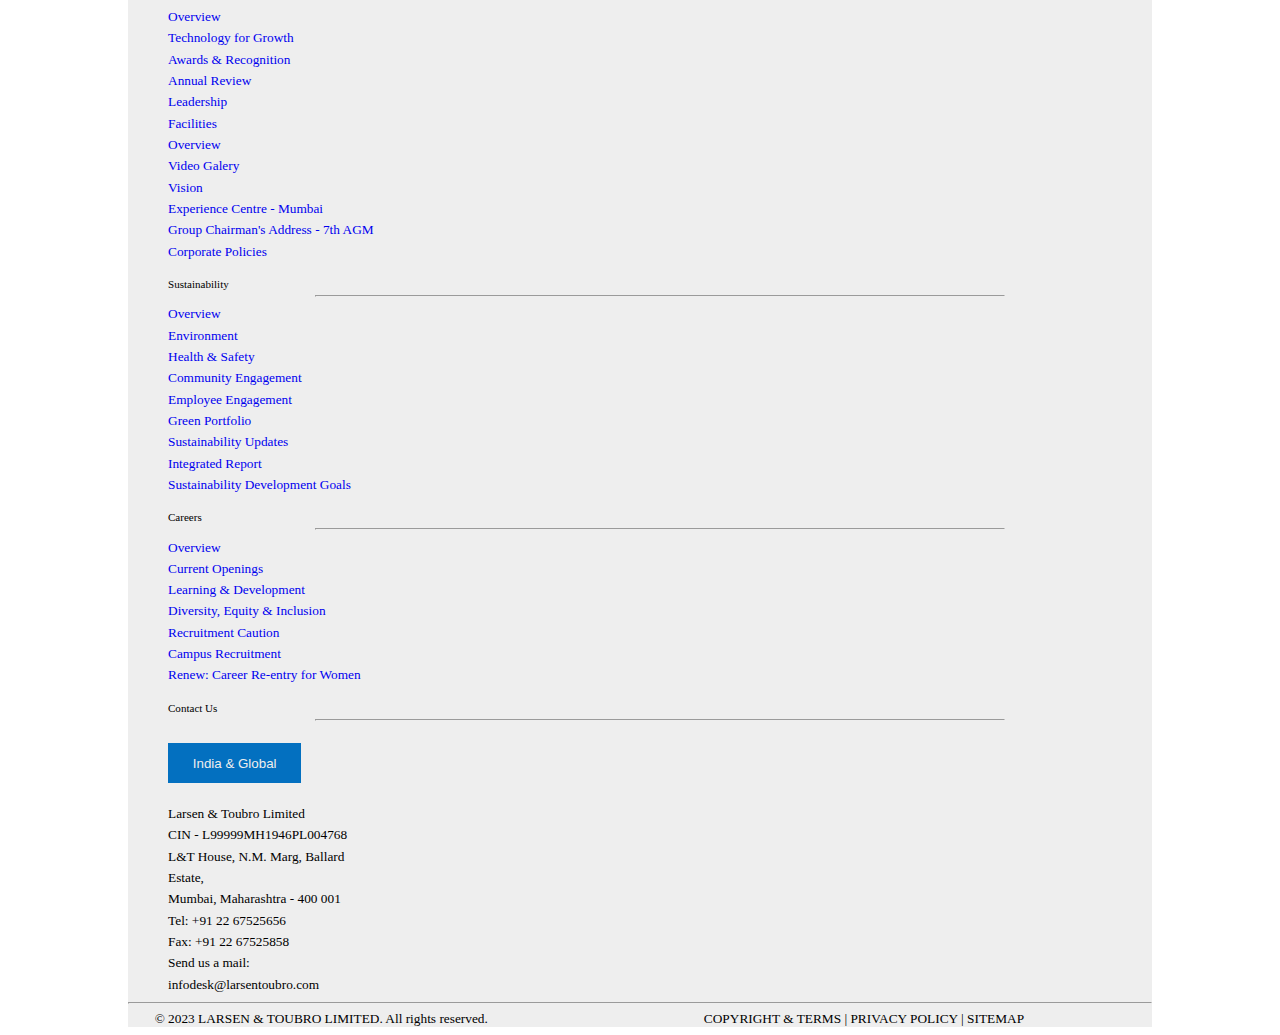
==== commit ad970d7c: "footer responsive" ====
--- a/index.html
+++ b/index.html
@@ -176,20 +176,23 @@
     <div  class="one">
       <h2>CAREERS</h2>
 
-      
-      <div class="campus">
-       <img  src="assets/steps.jpg" alt="steps">
-      </div>
-      <div class="box1">
-        <h5>Campus Recruitment</h5>
+      <div class="careerPanel">
+        <div class="campus">
+          <img  src="assets/steps.jpg" alt="steps">
+        </div>
+        <div class="box1">
+          <h5>Campus Recruitment</h5>
+        </div>
       </div>
     
       
-      <div class="box2">
-        <h5>Learning & Development</h5>
-      </div>
-      <div class="books">
-      <img src="assets/books.jpg" alt="books">
+     <div class="learningPanel">
+        <div class="box2">
+          <h5>Learning & Development</h5>
+        </div>
+        <div class="books">
+          <img src="assets/books.jpg" alt="books">
+        </div>
       </div>
     </div>
 
@@ -207,16 +210,6 @@
 
   </div>
 </section>
-<!-- <section class="con">
-  <div class="Ctr">
-    <div  class="one">
-    <img src="assets/steps.jpg" alt="steps" class="steps">
-  
-  <div class="box">
-    <h5>Campus Recruitment</h5>
-  </div>
-  
-</section> -->
 
 
 
@@ -229,7 +222,7 @@
    
       <div class="news">
         
-          <div class="first col-md-2 col-lg-4 col-xl-3 mx-auto mb-3"">
+          <div class="first">
              
              
               <button>PRESS RELEASE</button>
@@ -241,7 +234,7 @@
               
           </div>
           
-          <div class="second col-md-2 col-lg-4 col-xl-3 mx-auto mb-3"">
+          <div class="second">
               
               <button>PRESS RELEASE</button>
              
@@ -421,6 +414,7 @@
                 <h5 class=" mb-4">Contact Us</h5>
                 <hr>
                 <button class="range">India & Global</button>
+                <div class="corner">
                 <p>Larsen &amp Toubro Limited</p>
                 <p>CIN - L99999MH1946PL004768</p>
                 <p>L&T House, N.M. Marg, Ballard</p>
@@ -430,6 +424,7 @@
                 <p>Fax: +91 22 67525858</p>
                 <p>Send us a mail:</p>
                 <p><span>infodesk@larsentoubro.com</span></p>
+                </div>
               </div>
             </div>
           </div>
--- a/style.css
+++ b/style.css
@@ -47,18 +47,29 @@
 }
 @media only screen and (max-width:980px) and (min-width:400px){
     
+    div.column.col-md-2.col-lg-4.col-xl-3.mx-auto.mb-3{
+        padding-left: 0px;
+
+    }
+    /* div.column span{
+        padding-right: 2rem;
+    } */
+
     div.Ctr{
         /* background-color: black; */
         display: grid;
         grid-template-columns:repeat(1,1fr);
+        height: max-content;
+        width: max-content;
         /* margin-left: 7.3rem;
         margin-right: 7.3rem; */
         /* height:100%; */
     }
+    
     div.first button{
         clear: both;
         margin-top: 10rem;
-        margin-left: 2rem;
+        margin-left: 5rem;
         margin-bottom: 0rem;
     
         
@@ -143,21 +154,41 @@
 
     div.row.mt-3{
         background-color: #eeeeee;
+
+    }
+    div.row{
+        padding-right: 2.5rem;
+        margin-right: 2rem;
+        margin-left: 0em;
     }
 }
 
 @media only screen and (max-width:515px){
-   
+/*    
 
     div.column p{
         margin:30px;
-    }
+    } */
 
 }   
 
 
 
 @media only screen and (min-width:100px) and (max-width:400px){
+    
+    *{
+        font-size: small;
+    }
+    h5,h2{
+        font-size: small;
+    }
+    hr{
+        width: 100%;
+    }
+    div.row{
+        margin:0;
+    }
+    
     .right, .right-down{
         display: flex;
         position: relative;
@@ -179,6 +210,15 @@
     display: flex;
     right: 10rem;
     bottom: 3rem;
+}
+.column button.range{
+    /* clear:both; */
+    font-size: small;
+    height:10%;
+    width:80%;
+    position: relative;
+    margin-left:-0.5rem;
+    
 }
 
 .top li a{
@@ -206,10 +246,25 @@
     
     
 }
-   
+
 
 }
 @media only screen and (min-width:300px) and (max-width:700px){
+    .column hr{
+        margin-top: -1em;
+        width: 100%;
+        /* margin-left: 2em; */
+        float: left;
+    }
+    
+
+    .column div.corner p{
+       
+        line-height: 0.9rem;
+    }
+    
+
+    
     div.row.mt-3{
         padding-left: 0;
         width:100%;
@@ -298,6 +353,16 @@
 } */
 @media only screen and (max-width:1272px){
     
+ .two div.box3 {
+
+margin-left: 1rem;
+margin-right: 3rem;
+height: max-content;
+width: fit-content;
+/* padding-right: 8rem; */
+ }
+ 
+
 
   li.in{
         padding-right: 50px;
@@ -305,7 +370,12 @@
         margin-top: 0;
         height: 40px;
     }
-    
+    /* div.row{
+        padding-right: 2.5rem;
+        margin-right: 0rem;
+        margin-left: 0em;
+    }
+     */
 }
 @media only screen and (max-width:1012px){
     
@@ -451,57 +521,63 @@
 }
 .one h5{
     color: #414141;
-    font-size: larger;
+    font-size: 1.3rem;
     position: absolute;
     z-index: 1;
+    font-weight: 640;
 }
 .one img{
-    height: 26%;
-    width: 18% ;
+    height: 20%;
+    width: 15% ;
     position: absolute;
     z-index: 1;
    
 }
+ .campus img{
+    margin-left: 5rem;
+    margin-top: 2rem;
+}
+
+
 .campus img{
     /* margin-right: 5.5rem; */
     /* margin-bottom: 18.2rem; */
 }
 
 .books img{
-margin-left: 9.5rem;
- margin-top: 14.2rem;
-
-}
-div.box1{
-    /* margin-left: rem; */
-}
+ margin-left: 14.5rem;
+ margin-top: 16.2rem;
+
+}
+
 .box1, .box2{
-    height: 8rem;
-    width: 11rem;
+    height: 17%;
+    width: 12%;
     align-items: center;
-    left: 3rem;
+    /* left: 3rem; */
     /* right: 3rem; */
     /* display: flex; */
     /* position: absolute; */
     /* z-index: 1; */
-    padding: 2.2rem 1.5rem 1.5rem 1.5rem;
+    padding: 2.2rem 3.5rem 1.5rem 1.5rem;
     
    
 }
-div.box1{
+/* div.box1{
     /* margin-left: 10rem; */
     /* margin-right: 0rem; */
-}
-.box1{
-    margin-left: 15.5rem;
-    margin-top: 0.9rem;
-    
-}
-
-.box2{
-    
-    margin-left: 3.8rem;
-    margin-top: 15.5rem;
+
+div.box1{
+    margin-left: 16.5rem;
+   margin-top: 2.8rem;
+   
+    
+}
+
+div.box2{
+    
+    margin-left: 4.5rem;
+    margin-top: 16.8rem;
 }
 
 .two{
@@ -524,8 +600,8 @@
 }
 .box3{
     
-    height: 13rem;
-    width: 24rem;
+    width: 22.8%;
+    height: 26.8%;
     margin-top: 10rem;
     margin-left: 2.5em;
     padding-right: 2rem;
@@ -538,9 +614,9 @@
 
 .end {
     background-color:#003865;
-    width: 22.8rem;
-    height: 3rem;
-    margin-top: 23rem;
+    width: 22.8%;
+    height: 5%;
+    margin-top: 22.9rem;
     margin-left: 2.5rem;
     position: absolute;
     z-index: 2;
@@ -590,6 +666,8 @@
     background-color: #f4f4f4;
     /* padding-left: 7.3em ; */
     text-shadow: 3px 3px 6px black;
+    /* min-height: 100%; */
+    background-size: cover;
  }
  .first p, .first h2{
     color: white;
@@ -692,12 +770,19 @@
 }
 
 
+
+.down footer{
+    margin-top: 0rem;
+}
+
+
 .last{
     margin-top: 10em;
     background: #eeeeee;
     font-size: smaller;
     margin-left: 7.5rem;
     margin-right: 7.5rem;
+    
 }
 .last h5{
     margin-top: 2em;
@@ -706,7 +791,8 @@
 }   
 .column hr{
     margin-top: -1em;
-    width: 100%;
+    width: 70%;
+    
 }
 .last h5,span{
     color: black;
@@ -719,6 +805,7 @@
 }
 .last p{
     line-height: 0.5rem;
+    padding-left: 0rem;
     
     
     
@@ -738,6 +825,8 @@
 .column{
     padding-left: 3em;
 }
+
+
 .terms{
     display: flex;
     flex-direction: row;
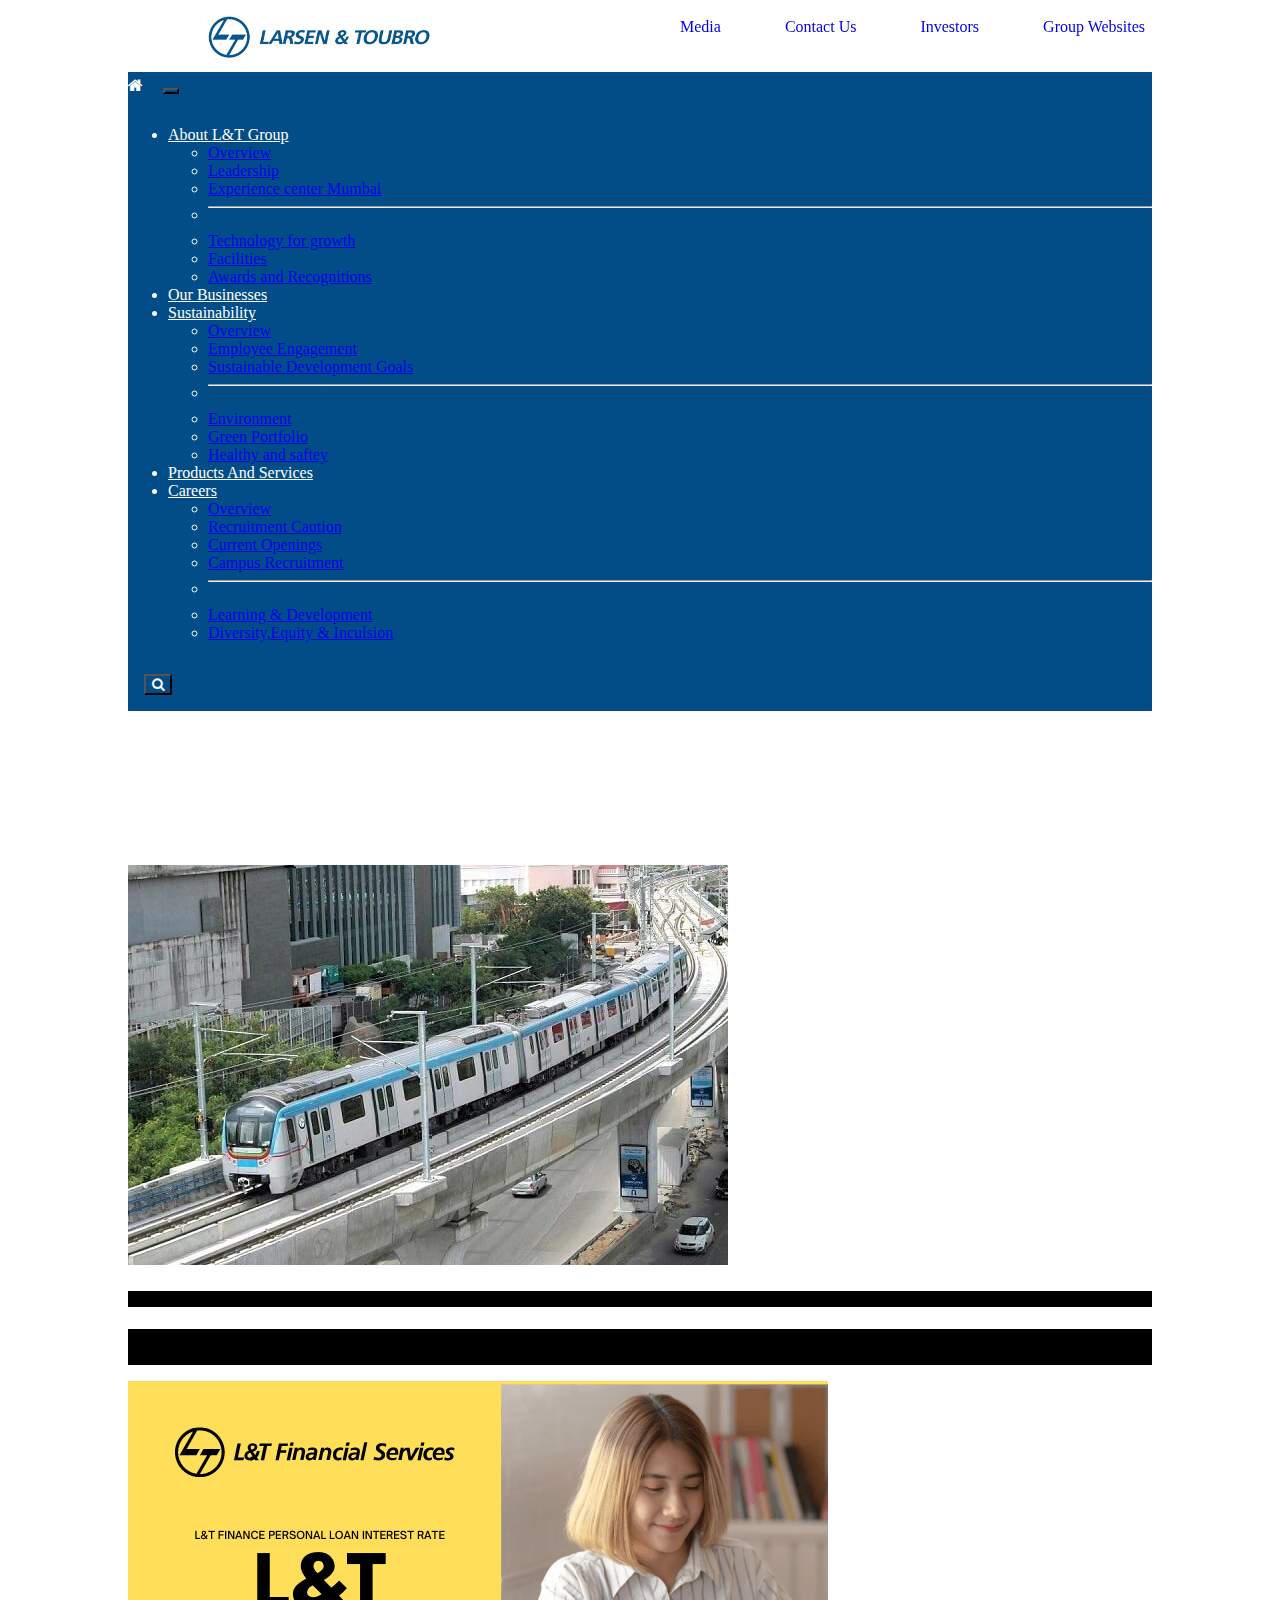
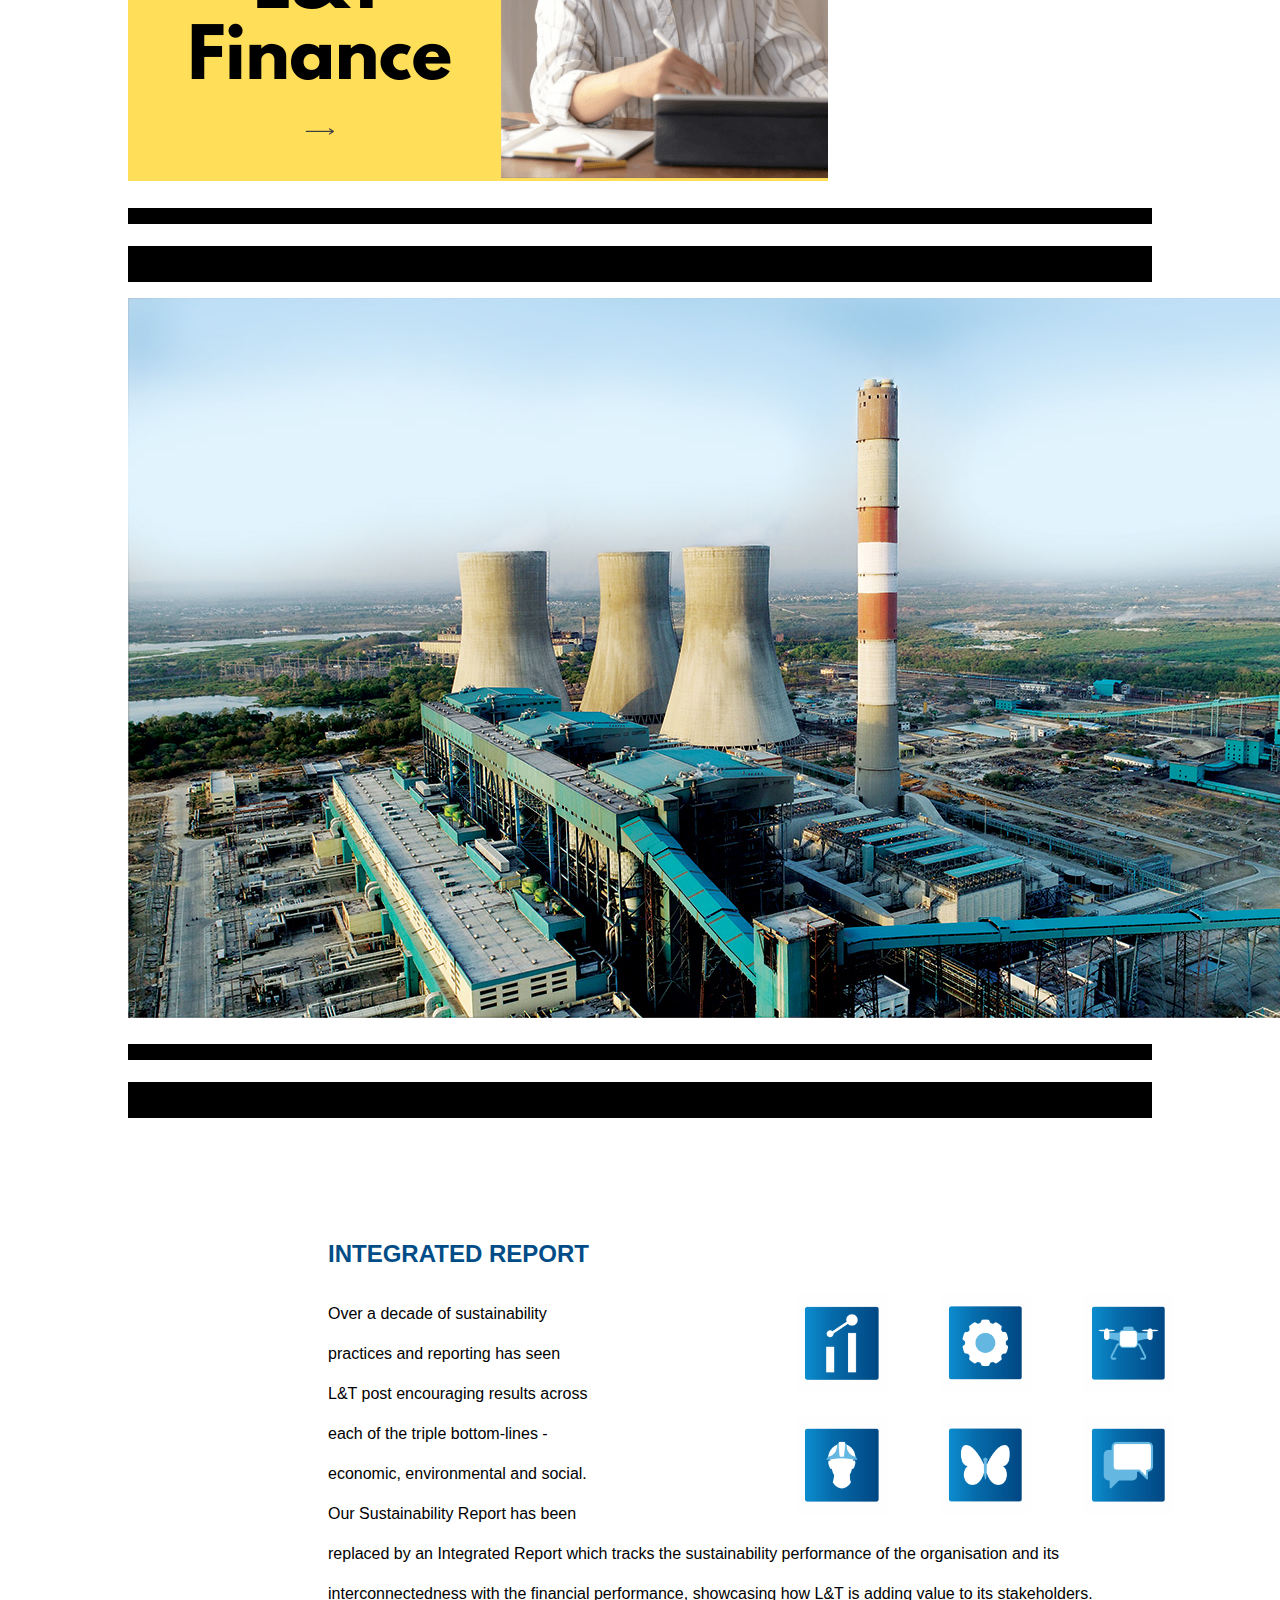
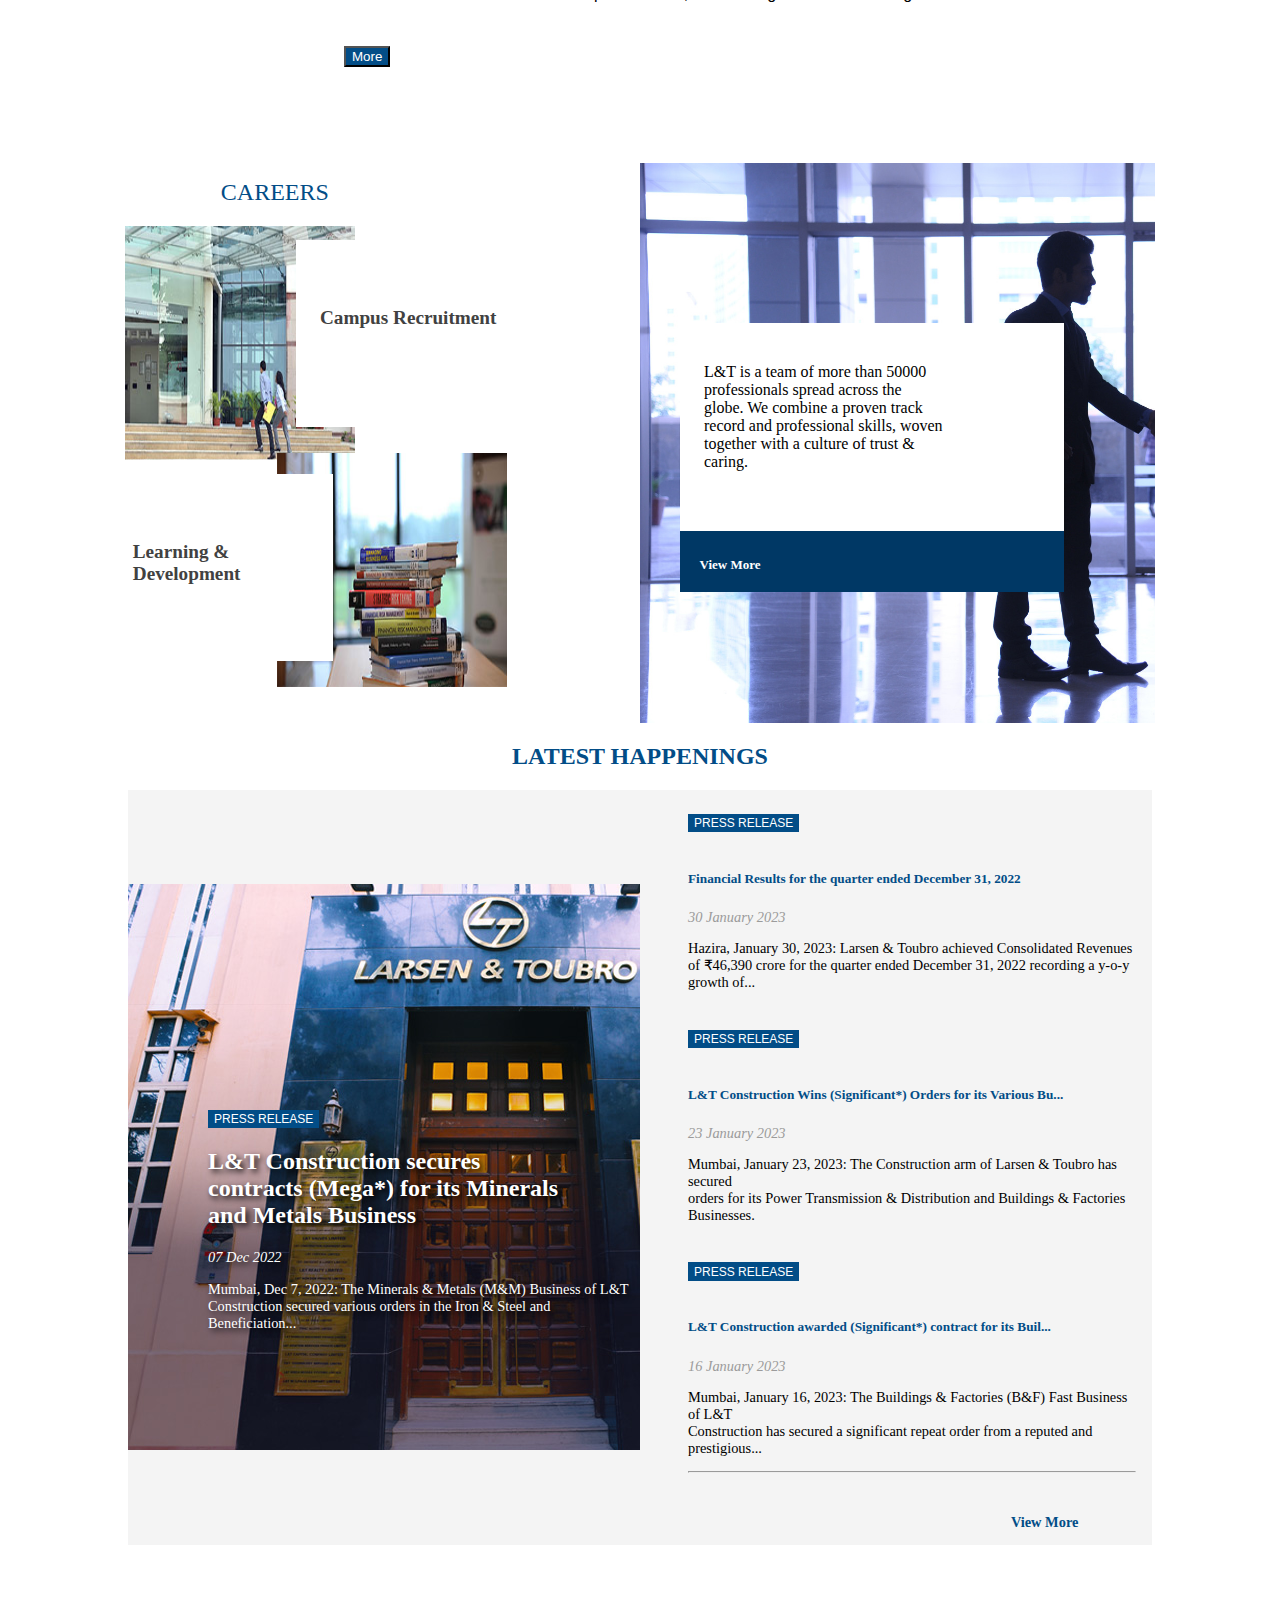
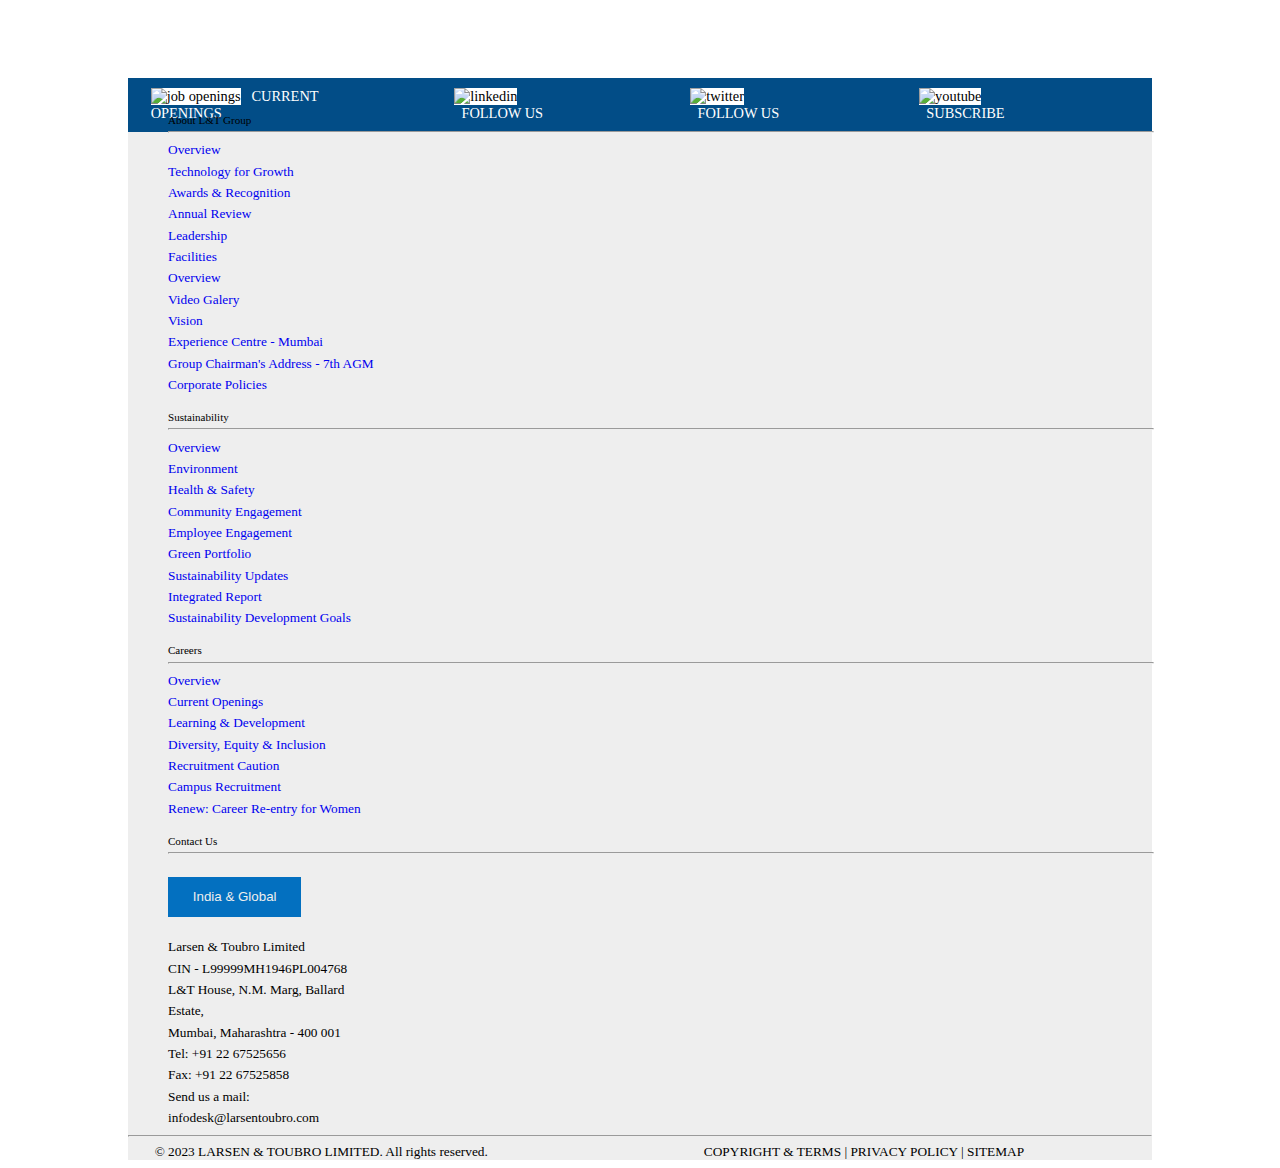
==== commit 6e712100: "bhanu" ====
--- a/index.html
+++ b/index.html
@@ -95,11 +95,11 @@
                 </ul>
               </li>
             </ul>
-            <form class="d-flex" role="search">
-              <button class="btn btn-outline-success" type="submit">
+            <!-- <form class="d-flex" role="search"> -->
+              <button class="button" type="submit">
                 <i class="fa fa-search"></i>
               </button>
-            </form>
+            <!-- </form> -->
           </div>
         </div>
       </nav>
@@ -176,23 +176,20 @@
     <div  class="one">
       <h2>CAREERS</h2>
 
-      <div class="careerPanel">
-        <div class="campus">
-          <img  src="assets/steps.jpg" alt="steps">
-        </div>
-        <div class="box1">
-          <h5>Campus Recruitment</h5>
-        </div>
+      
+      <div class="campus">
+       <img  src="assets/steps.jpg" alt="steps">
+      </div>
+      <div class="box1">
+        <h5>Campus Recruitment</h5>
       </div>
     
       
-     <div class="learningPanel">
-        <div class="box2">
-          <h5>Learning & Development</h5>
-        </div>
-        <div class="books">
-          <img src="assets/books.jpg" alt="books">
-        </div>
+      <div class="box2">
+        <h5>Learning & Development</h5>
+      </div>
+      <div class="books">
+      <img src="assets/books.jpg" alt="books">
       </div>
     </div>
 
@@ -210,6 +207,16 @@
 
   </div>
 </section>
+<!-- <section class="con">
+  <div class="Ctr">
+    <div  class="one">
+    <img src="assets/steps.jpg" alt="steps" class="steps">
+  
+  <div class="box">
+    <h5>Campus Recruitment</h5>
+  </div>
+  
+</section> -->
 
 
 
@@ -222,7 +229,7 @@
    
       <div class="news">
         
-          <div class="first">
+          <div class="first col-md-2 col-lg-4 col-xl-3 mx-auto mb-3"">
              
              
               <button>PRESS RELEASE</button>
@@ -234,7 +241,7 @@
               
           </div>
           
-          <div class="second">
+          <div class="second col-md-2 col-lg-4 col-xl-3 mx-auto mb-3"">
               
               <button>PRESS RELEASE</button>
              
@@ -414,7 +421,6 @@
                 <h5 class=" mb-4">Contact Us</h5>
                 <hr>
                 <button class="range">India & Global</button>
-                <div class="corner">
                 <p>Larsen &amp Toubro Limited</p>
                 <p>CIN - L99999MH1946PL004768</p>
                 <p>L&T House, N.M. Marg, Ballard</p>
@@ -424,7 +430,6 @@
                 <p>Fax: +91 22 67525858</p>
                 <p>Send us a mail:</p>
                 <p><span>infodesk@larsentoubro.com</span></p>
-                </div>
               </div>
             </div>
           </div>
--- a/style.css
+++ b/style.css
@@ -47,29 +47,18 @@
 }
 @media only screen and (max-width:980px) and (min-width:400px){
     
-    div.column.col-md-2.col-lg-4.col-xl-3.mx-auto.mb-3{
-        padding-left: 0px;
-
-    }
-    /* div.column span{
-        padding-right: 2rem;
-    } */
-
     div.Ctr{
         /* background-color: black; */
         display: grid;
         grid-template-columns:repeat(1,1fr);
-        height: max-content;
-        width: max-content;
         /* margin-left: 7.3rem;
         margin-right: 7.3rem; */
         /* height:100%; */
     }
-    
     div.first button{
         clear: both;
         margin-top: 10rem;
-        margin-left: 5rem;
+        margin-left: 2rem;
         margin-bottom: 0rem;
     
         
@@ -92,6 +81,12 @@
     .top li a{
         display: none;
     }
+    .ir{
+        display: flex;
+        position: relative;
+        right: 8rem;
+
+    }
     .lg{
         display: flex;
         right: 4rem;
@@ -101,7 +96,7 @@
         display: flex;
         position: relative;
         justify-content: space-between;
-        left: 0.1rem;
+        right:  10rem;
         /* background-color: #414141; */
     }
     .right-down{
@@ -109,12 +104,14 @@
         position: relative;
         justify-content: center;
         /* background-color: #414141; */
-        left: 0.1rem;
+        /* left: 0.1rem; */
+        right:  10rem;
     }
         .para {
             position: relative;
             display: flex;
             padding: 0 1rem 0 1rem;
+            right:  10rem;
             margin-bottom: 20rem;
             
         }
@@ -122,10 +119,15 @@
         .btn{
             position: relative;
             display: flex;
-            bottom: 10rem;
+            /* bottom: 10rem; */
         }
-
-
+        button {
+            color: black;
+            background-color: #b5bab7;
+            border-color: #ced2d0;
+            margin-left: 10rem;
+            /* bottom: 1rem; */
+        } 
         img.bhn{
             
         }
@@ -154,41 +156,21 @@
 
     div.row.mt-3{
         background-color: #eeeeee;
-
-    }
-    div.row{
-        padding-right: 2.5rem;
-        margin-right: 2rem;
-        margin-left: 0em;
     }
 }
 
 @media only screen and (max-width:515px){
-/*    
+   
 
     div.column p{
         margin:30px;
-    } */
+    }
 
 }   
 
 
 
 @media only screen and (min-width:100px) and (max-width:400px){
-    
-    *{
-        font-size: small;
-    }
-    h5,h2{
-        font-size: small;
-    }
-    hr{
-        width: 100%;
-    }
-    div.row{
-        margin:0;
-    }
-    
     .right, .right-down{
         display: flex;
         position: relative;
@@ -210,15 +192,6 @@
     display: flex;
     right: 10rem;
     bottom: 3rem;
-}
-.column button.range{
-    /* clear:both; */
-    font-size: small;
-    height:10%;
-    width:80%;
-    position: relative;
-    margin-left:-0.5rem;
-    
 }
 
 .top li a{
@@ -246,25 +219,20 @@
     
     
 }
-
-
+   
+
+}
+@media only screen and (min-width:400px) and (max-width:700px){
+   .d-flex .btn:hover {
+    color: var(--bs-btn-hover-color);
+    background-color: #b5bab7;
+    border-color: #ced2d0;
+    margin-left: 10rem;
+    /* bottom: 1rem; */
+} 
+    
 }
 @media only screen and (min-width:300px) and (max-width:700px){
-    .column hr{
-        margin-top: -1em;
-        width: 100%;
-        /* margin-left: 2em; */
-        float: left;
-    }
-    
-
-    .column div.corner p{
-       
-        line-height: 0.9rem;
-    }
-    
-
-    
     div.row.mt-3{
         padding-left: 0;
         width:100%;
@@ -306,7 +274,7 @@
         display: flex;
         position: relative;
         justify-content: center;
-        right:2.5rem;
+        right: 3rem;
         
     }
     .para{
@@ -353,16 +321,6 @@
 } */
 @media only screen and (max-width:1272px){
     
- .two div.box3 {
-
-margin-left: 1rem;
-margin-right: 3rem;
-height: max-content;
-width: fit-content;
-/* padding-right: 8rem; */
- }
- 
-
 
   li.in{
         padding-right: 50px;
@@ -370,12 +328,7 @@
         margin-top: 0;
         height: 40px;
     }
-    /* div.row{
-        padding-right: 2.5rem;
-        margin-right: 0rem;
-        margin-left: 0em;
-    }
-     */
+    
 }
 @media only screen and (max-width:1012px){
     
@@ -424,8 +377,14 @@
 
 
 
-
-    
+/* 
+    .btn:hover {
+    color: var(--bs-btn-hover-color);
+    background-color: #b5bab7;
+    border-color: #ced2d0;
+    margin-left: 10rem;
+    bottom: 1rem;
+} */
 
 
 
@@ -521,63 +480,57 @@
 }
 .one h5{
     color: #414141;
-    font-size: 1.3rem;
+    font-size: larger;
     position: absolute;
     z-index: 1;
-    font-weight: 640;
 }
 .one img{
-    height: 20%;
-    width: 15% ;
+    height: 26%;
+    width: 18% ;
     position: absolute;
     z-index: 1;
    
 }
- .campus img{
-    margin-left: 5rem;
-    margin-top: 2rem;
-}
-
-
 .campus img{
     /* margin-right: 5.5rem; */
     /* margin-bottom: 18.2rem; */
 }
 
 .books img{
- margin-left: 14.5rem;
- margin-top: 16.2rem;
-
-}
-
+margin-left: 9.5rem;
+ margin-top: 14.2rem;
+
+}
+div.box1{
+    /* margin-left: rem; */
+}
 .box1, .box2{
-    height: 17%;
-    width: 12%;
+    height: 8rem;
+    width: 11rem;
     align-items: center;
-    /* left: 3rem; */
+    left: 3rem;
     /* right: 3rem; */
     /* display: flex; */
     /* position: absolute; */
     /* z-index: 1; */
-    padding: 2.2rem 3.5rem 1.5rem 1.5rem;
+    padding: 2.2rem 1.5rem 1.5rem 1.5rem;
     
    
 }
-/* div.box1{
+div.box1{
     /* margin-left: 10rem; */
     /* margin-right: 0rem; */
-
-div.box1{
-    margin-left: 16.5rem;
-   margin-top: 2.8rem;
-   
-    
-}
-
-div.box2{
-    
-    margin-left: 4.5rem;
-    margin-top: 16.8rem;
+}
+.box1{
+    margin-left: 15.5rem;
+    margin-top: 0.9rem;
+    
+}
+
+.box2{
+    
+    margin-left: 3.8rem;
+    margin-top: 15.5rem;
 }
 
 .two{
@@ -600,8 +553,8 @@
 }
 .box3{
     
-    width: 22.8%;
-    height: 26.8%;
+    height: 13rem;
+    width: 24rem;
     margin-top: 10rem;
     margin-left: 2.5em;
     padding-right: 2rem;
@@ -614,9 +567,9 @@
 
 .end {
     background-color:#003865;
-    width: 22.8%;
-    height: 5%;
-    margin-top: 22.9rem;
+    width: 22.8rem;
+    height: 3rem;
+    margin-top: 23rem;
     margin-left: 2.5rem;
     position: absolute;
     z-index: 2;
@@ -666,8 +619,6 @@
     background-color: #f4f4f4;
     /* padding-left: 7.3em ; */
     text-shadow: 3px 3px 6px black;
-    /* min-height: 100%; */
-    background-size: cover;
  }
  .first p, .first h2{
     color: white;
@@ -770,19 +721,12 @@
 }
 
 
-
-.down footer{
-    margin-top: 0rem;
-}
-
-
 .last{
     margin-top: 10em;
     background: #eeeeee;
     font-size: smaller;
     margin-left: 7.5rem;
     margin-right: 7.5rem;
-    
 }
 .last h5{
     margin-top: 2em;
@@ -791,8 +735,7 @@
 }   
 .column hr{
     margin-top: -1em;
-    width: 70%;
-    
+    width: 100%;
 }
 .last h5,span{
     color: black;
@@ -805,7 +748,6 @@
 }
 .last p{
     line-height: 0.5rem;
-    padding-left: 0rem;
     
     
     
@@ -825,8 +767,6 @@
 .column{
     padding-left: 3em;
 }
-
-
 .terms{
     display: flex;
     flex-direction: row;
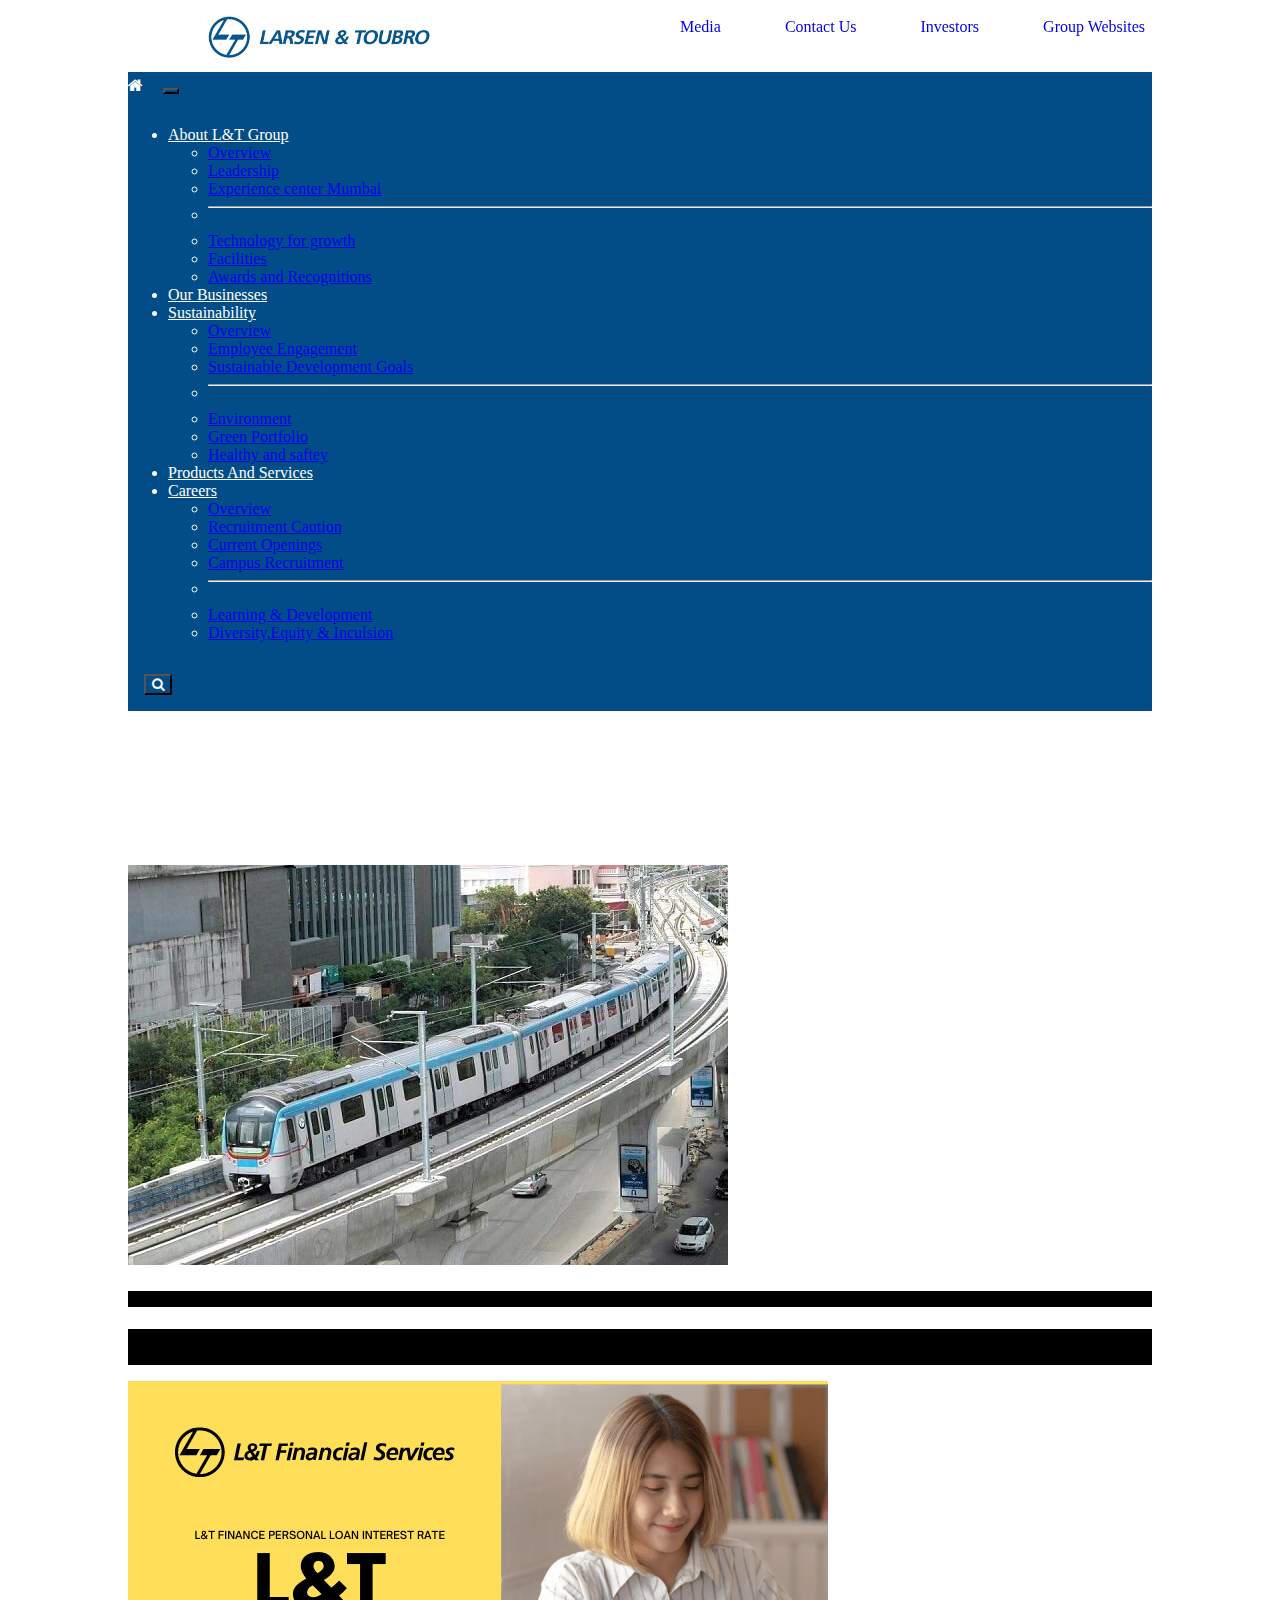
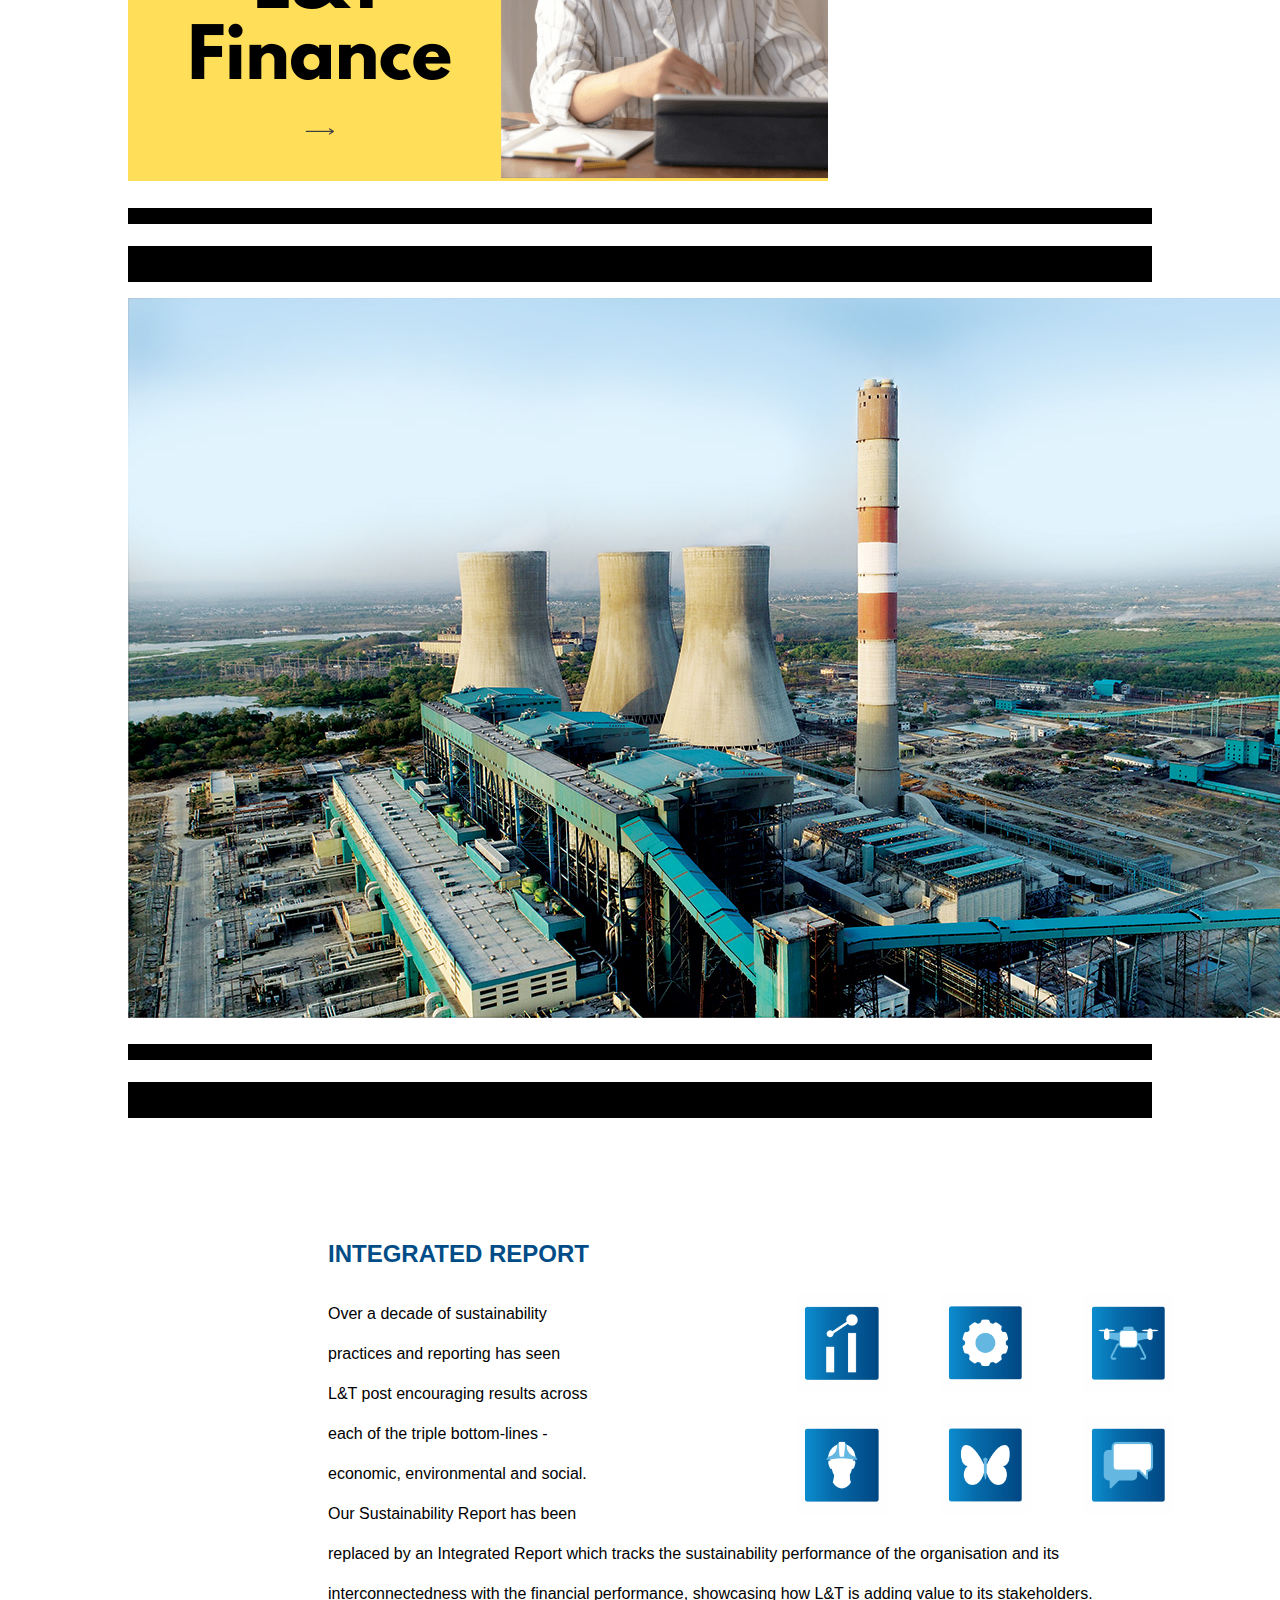
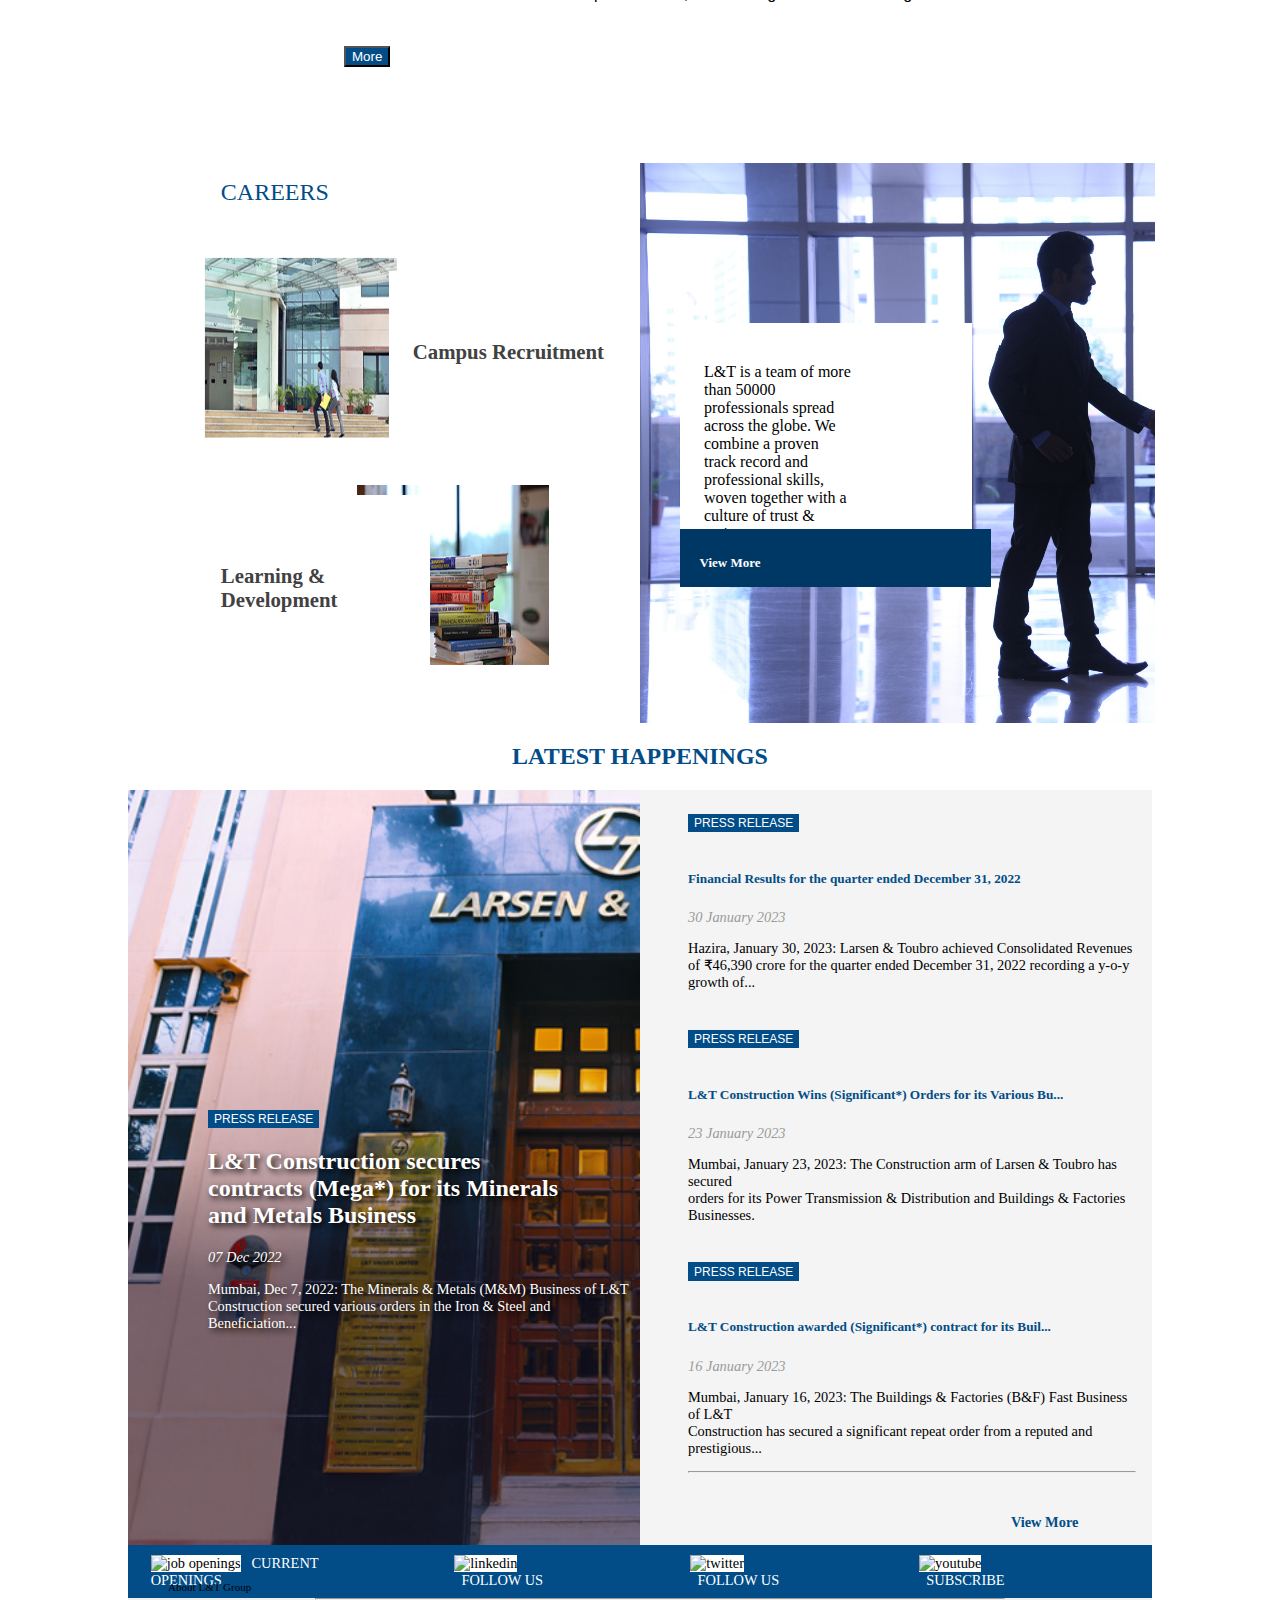
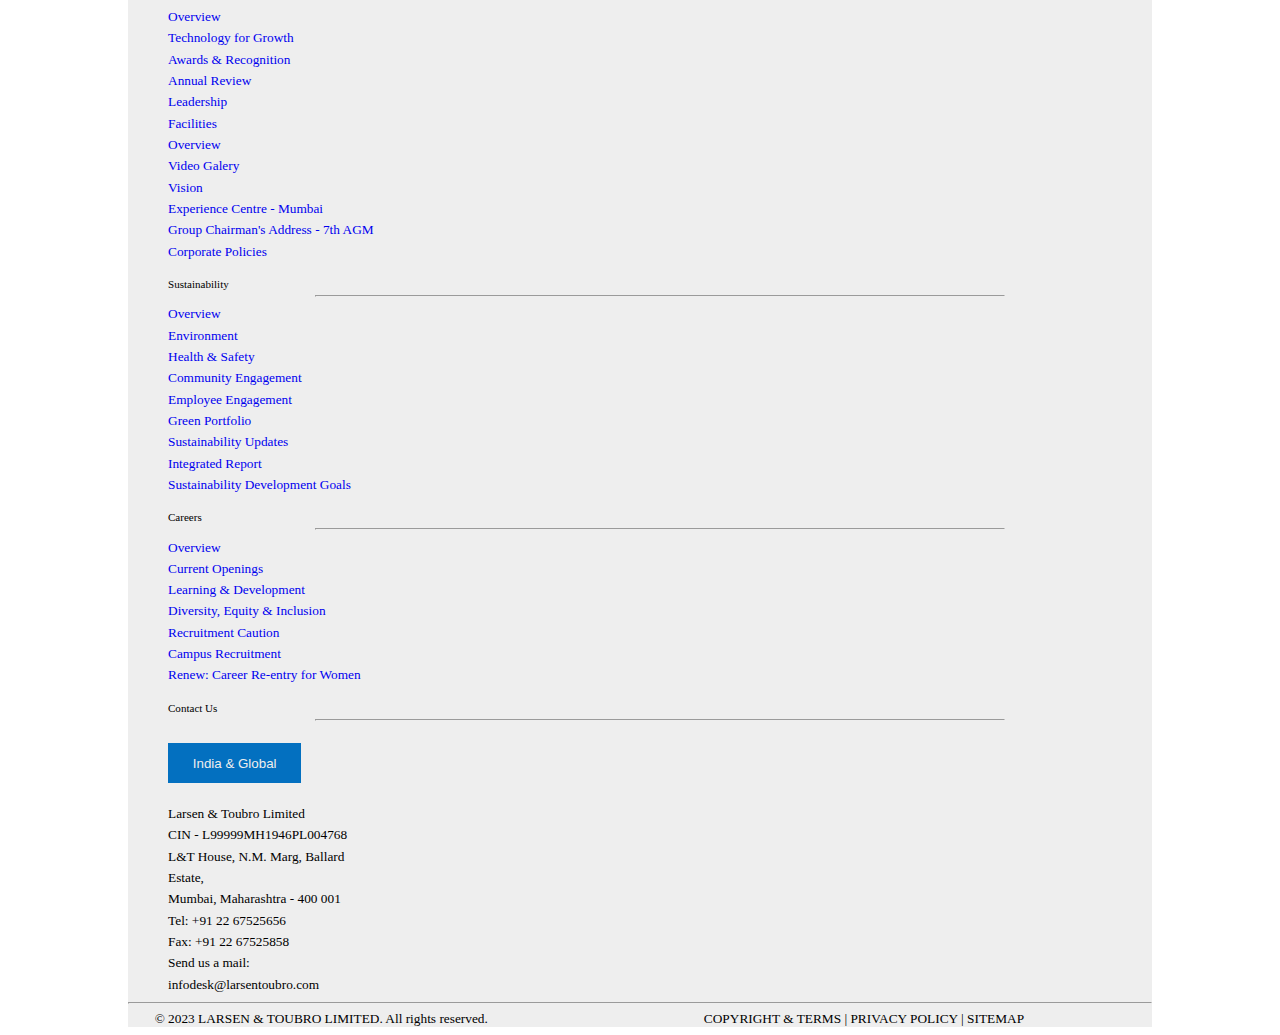
==== commit cdb39251: "Merge branch 'master' of https://github.com/Bhanusree7/replica" ====
--- a/index.html
+++ b/index.html
@@ -176,20 +176,23 @@
     <div  class="one">
       <h2>CAREERS</h2>
 
-      
-      <div class="campus">
-       <img  src="assets/steps.jpg" alt="steps">
-      </div>
-      <div class="box1">
-        <h5>Campus Recruitment</h5>
+      <div class="careerPanel">
+        <div class="campus">
+          <img  src="assets/steps.jpg" alt="steps">
+        </div>
+        <div class="box1">
+          <h5>Campus Recruitment</h5>
+        </div>
       </div>
     
       
-      <div class="box2">
-        <h5>Learning & Development</h5>
-      </div>
-      <div class="books">
-      <img src="assets/books.jpg" alt="books">
+     <div class="learningPanel">
+        <div class="box2">
+          <h5>Learning & Development</h5>
+        </div>
+        <div class="books">
+          <img src="assets/books.jpg" alt="books">
+        </div>
       </div>
     </div>
 
@@ -421,6 +424,7 @@
                 <h5 class=" mb-4">Contact Us</h5>
                 <hr>
                 <button class="range">India & Global</button>
+                <div class="corner">
                 <p>Larsen &amp Toubro Limited</p>
                 <p>CIN - L99999MH1946PL004768</p>
                 <p>L&T House, N.M. Marg, Ballard</p>
@@ -430,6 +434,7 @@
                 <p>Fax: +91 22 67525858</p>
                 <p>Send us a mail:</p>
                 <p><span>infodesk@larsentoubro.com</span></p>
+                </div>
               </div>
             </div>
           </div>
--- a/style.css
+++ b/style.css
@@ -47,18 +47,29 @@
 }
 @media only screen and (max-width:980px) and (min-width:400px){
     
+    div.column.col-md-2.col-lg-4.col-xl-3.mx-auto.mb-3{
+        padding-left: 0px;
+
+    }
+    /* div.column span{
+        padding-right: 2rem;
+    } */
+
     div.Ctr{
         /* background-color: black; */
         display: grid;
         grid-template-columns:repeat(1,1fr);
+        height: max-content;
+        width: max-content;
         /* margin-left: 7.3rem;
         margin-right: 7.3rem; */
         /* height:100%; */
     }
+    
     div.first button{
         clear: both;
         margin-top: 10rem;
-        margin-left: 2rem;
+        margin-left: 5rem;
         margin-bottom: 0rem;
     
         
@@ -156,21 +167,41 @@
 
     div.row.mt-3{
         background-color: #eeeeee;
+
+    }
+    div.row{
+        padding-right: 2.5rem;
+        margin-right: 2rem;
+        margin-left: 0em;
     }
 }
 
 @media only screen and (max-width:515px){
-   
+/*    
 
     div.column p{
         margin:30px;
-    }
+    } */
 
 }   
 
 
 
 @media only screen and (min-width:100px) and (max-width:400px){
+    
+    *{
+        font-size: small;
+    }
+    h5,h2{
+        font-size: small;
+    }
+    hr{
+        width: 100%;
+    }
+    div.row{
+        margin:0;
+    }
+    
     .right, .right-down{
         display: flex;
         position: relative;
@@ -192,6 +223,15 @@
     display: flex;
     right: 10rem;
     bottom: 3rem;
+}
+.column button.range{
+    /* clear:both; */
+    font-size: small;
+    height:10%;
+    width:80%;
+    position: relative;
+    margin-left:-0.5rem;
+    
 }
 
 .top li a{
@@ -219,7 +259,7 @@
     
     
 }
-   
+
 
 }
 @media only screen and (min-width:400px) and (max-width:700px){
@@ -233,6 +273,21 @@
     
 }
 @media only screen and (min-width:300px) and (max-width:700px){
+    .column hr{
+        margin-top: -1em;
+        width: 100%;
+        /* margin-left: 2em; */
+        float: left;
+    }
+    
+
+    .column div.corner p{
+       
+        line-height: 0.9rem;
+    }
+    
+
+    
     div.row.mt-3{
         padding-left: 0;
         width:100%;
@@ -321,6 +376,16 @@
 } */
 @media only screen and (max-width:1272px){
     
+ .two div.box3 {
+
+margin-left: 1rem;
+margin-right: 3rem;
+height: max-content;
+width: fit-content;
+/* padding-right: 8rem; */
+ }
+ 
+
 
   li.in{
         padding-right: 50px;
@@ -328,7 +393,12 @@
         margin-top: 0;
         height: 40px;
     }
-    
+    /* div.row{
+        padding-right: 2.5rem;
+        margin-right: 0rem;
+        margin-left: 0em;
+    }
+     */
 }
 @media only screen and (max-width:1012px){
     
@@ -480,57 +550,63 @@
 }
 .one h5{
     color: #414141;
-    font-size: larger;
+    font-size: 1.3rem;
     position: absolute;
     z-index: 1;
+    font-weight: 640;
 }
 .one img{
-    height: 26%;
-    width: 18% ;
+    height: 20%;
+    width: 15% ;
     position: absolute;
     z-index: 1;
    
 }
+ .campus img{
+    margin-left: 5rem;
+    margin-top: 2rem;
+}
+
+
 .campus img{
     /* margin-right: 5.5rem; */
     /* margin-bottom: 18.2rem; */
 }
 
 .books img{
-margin-left: 9.5rem;
- margin-top: 14.2rem;
-
-}
-div.box1{
-    /* margin-left: rem; */
-}
+ margin-left: 14.5rem;
+ margin-top: 16.2rem;
+
+}
+
 .box1, .box2{
-    height: 8rem;
-    width: 11rem;
+    height: 17%;
+    width: 12%;
     align-items: center;
-    left: 3rem;
+    /* left: 3rem; */
     /* right: 3rem; */
     /* display: flex; */
     /* position: absolute; */
     /* z-index: 1; */
-    padding: 2.2rem 1.5rem 1.5rem 1.5rem;
+    padding: 2.2rem 3.5rem 1.5rem 1.5rem;
     
    
 }
-div.box1{
+/* div.box1{
     /* margin-left: 10rem; */
     /* margin-right: 0rem; */
-}
-.box1{
-    margin-left: 15.5rem;
-    margin-top: 0.9rem;
-    
-}
-
-.box2{
-    
-    margin-left: 3.8rem;
-    margin-top: 15.5rem;
+
+div.box1{
+    margin-left: 16.5rem;
+   margin-top: 2.8rem;
+   
+    
+}
+
+div.box2{
+    
+    margin-left: 4.5rem;
+    margin-top: 16.8rem;
 }
 
 .two{
@@ -553,8 +629,8 @@
 }
 .box3{
     
-    height: 13rem;
-    width: 24rem;
+    width: 22.8%;
+    height: 26.8%;
     margin-top: 10rem;
     margin-left: 2.5em;
     padding-right: 2rem;
@@ -567,9 +643,9 @@
 
 .end {
     background-color:#003865;
-    width: 22.8rem;
-    height: 3rem;
-    margin-top: 23rem;
+    width: 22.8%;
+    height: 5%;
+    margin-top: 22.9rem;
     margin-left: 2.5rem;
     position: absolute;
     z-index: 2;
@@ -619,6 +695,8 @@
     background-color: #f4f4f4;
     /* padding-left: 7.3em ; */
     text-shadow: 3px 3px 6px black;
+    /* min-height: 100%; */
+    background-size: cover;
  }
  .first p, .first h2{
     color: white;
@@ -721,12 +799,19 @@
 }
 
 
+
+.down footer{
+    margin-top: 0rem;
+}
+
+
 .last{
     margin-top: 10em;
     background: #eeeeee;
     font-size: smaller;
     margin-left: 7.5rem;
     margin-right: 7.5rem;
+    
 }
 .last h5{
     margin-top: 2em;
@@ -735,7 +820,8 @@
 }   
 .column hr{
     margin-top: -1em;
-    width: 100%;
+    width: 70%;
+    
 }
 .last h5,span{
     color: black;
@@ -748,6 +834,7 @@
 }
 .last p{
     line-height: 0.5rem;
+    padding-left: 0rem;
     
     
     
@@ -767,6 +854,8 @@
 .column{
     padding-left: 3em;
 }
+
+
 .terms{
     display: flex;
     flex-direction: row;
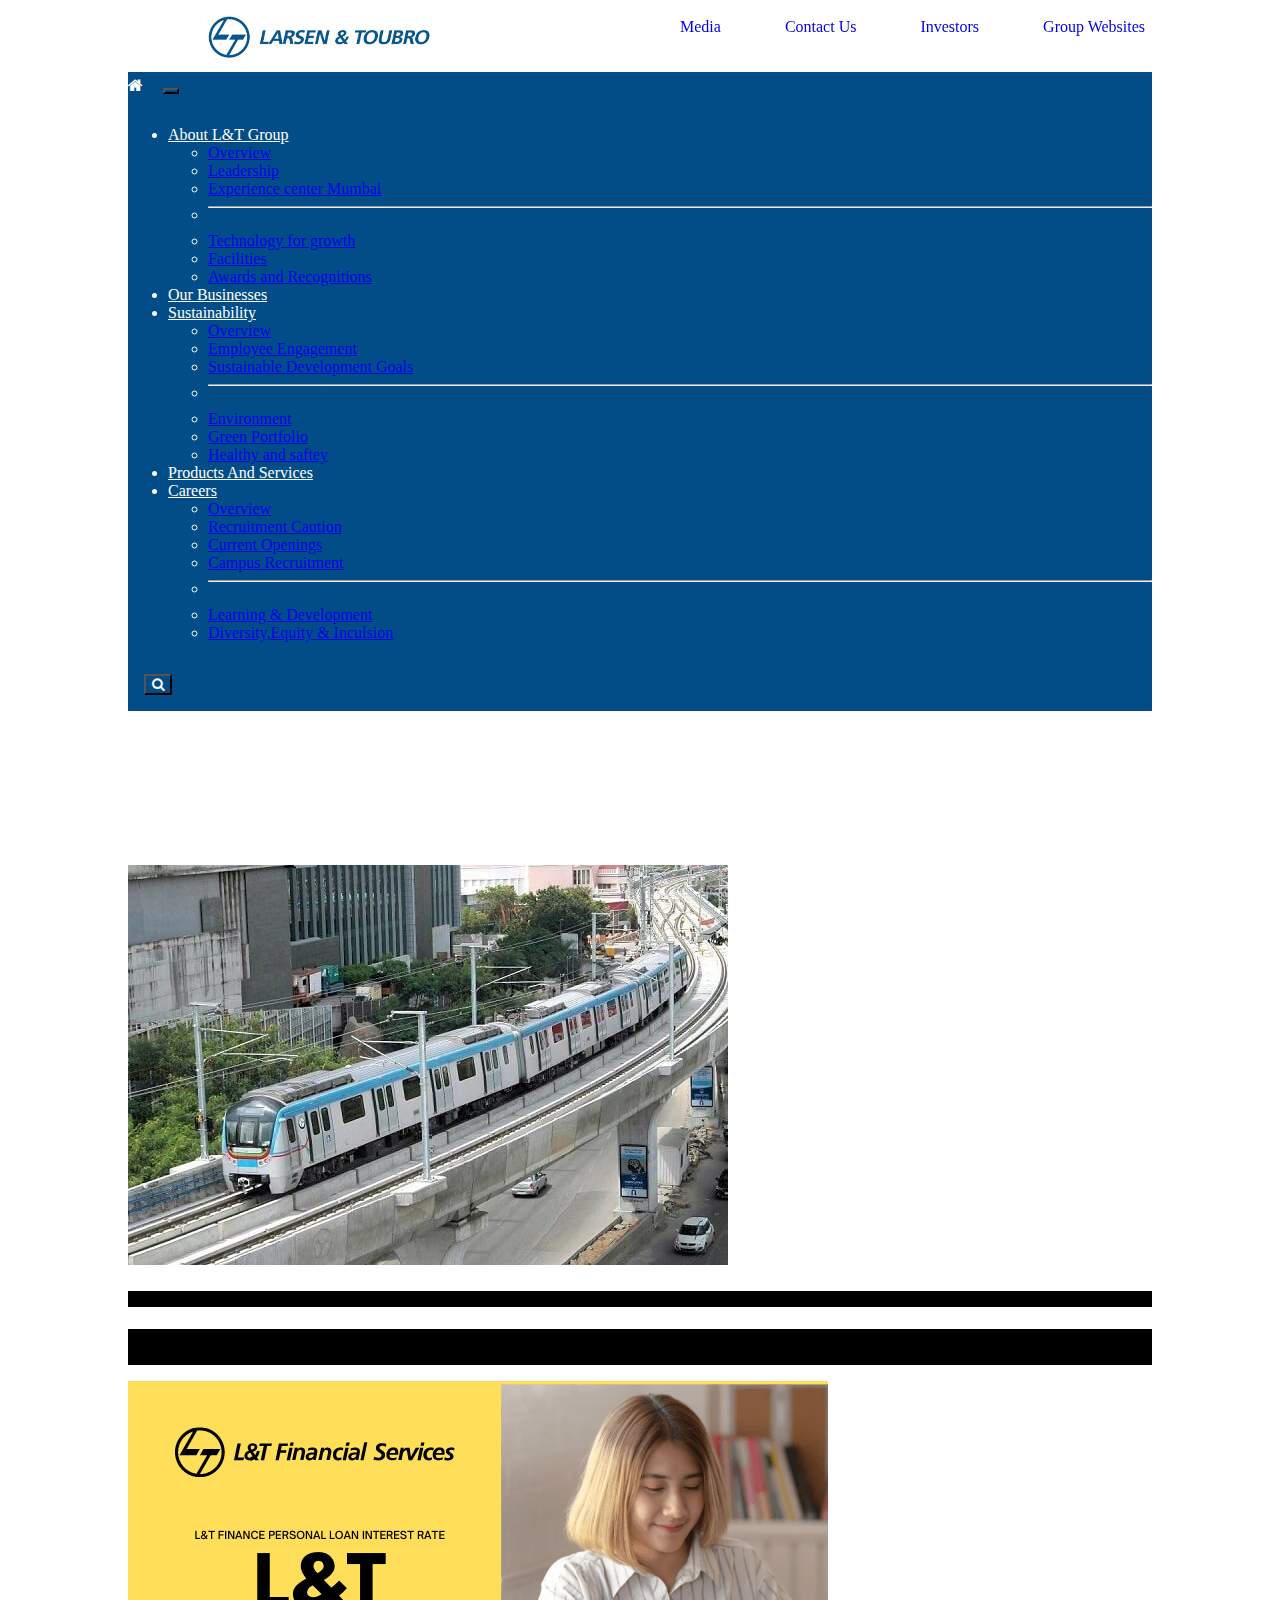
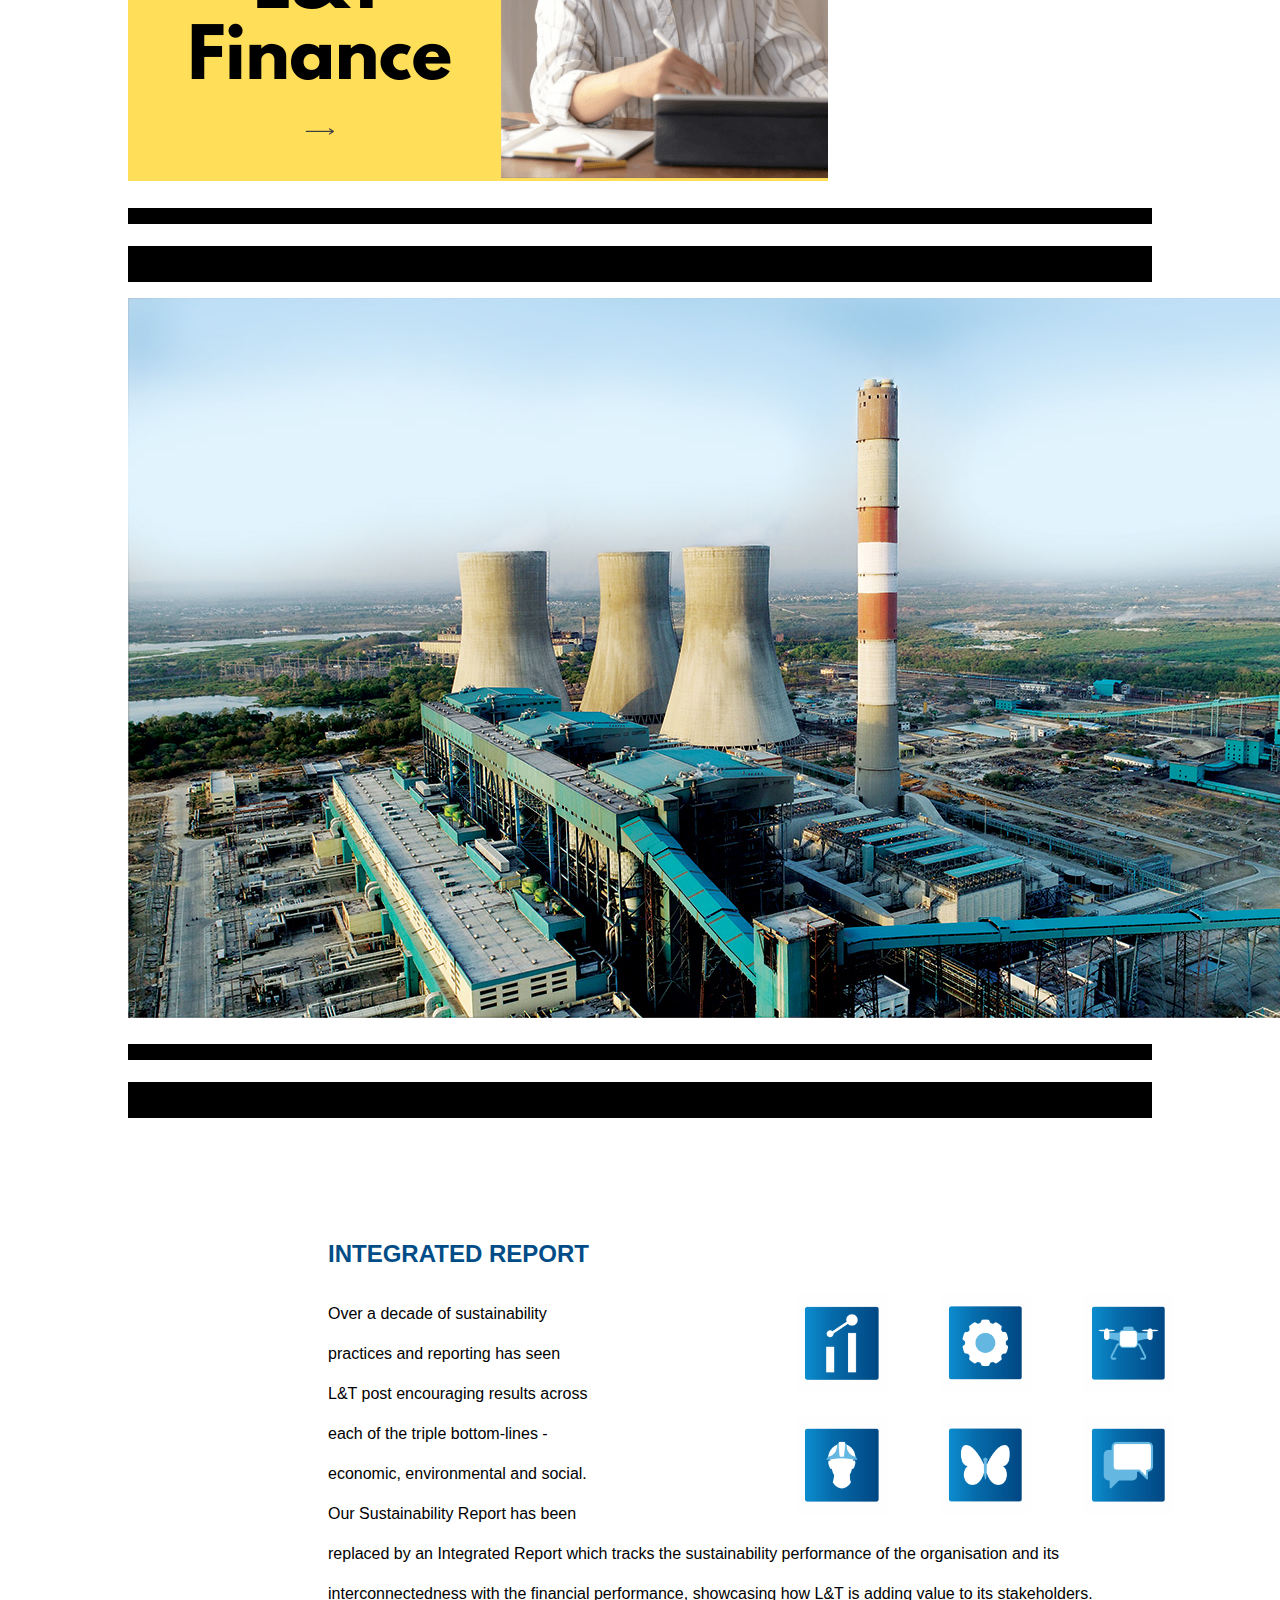
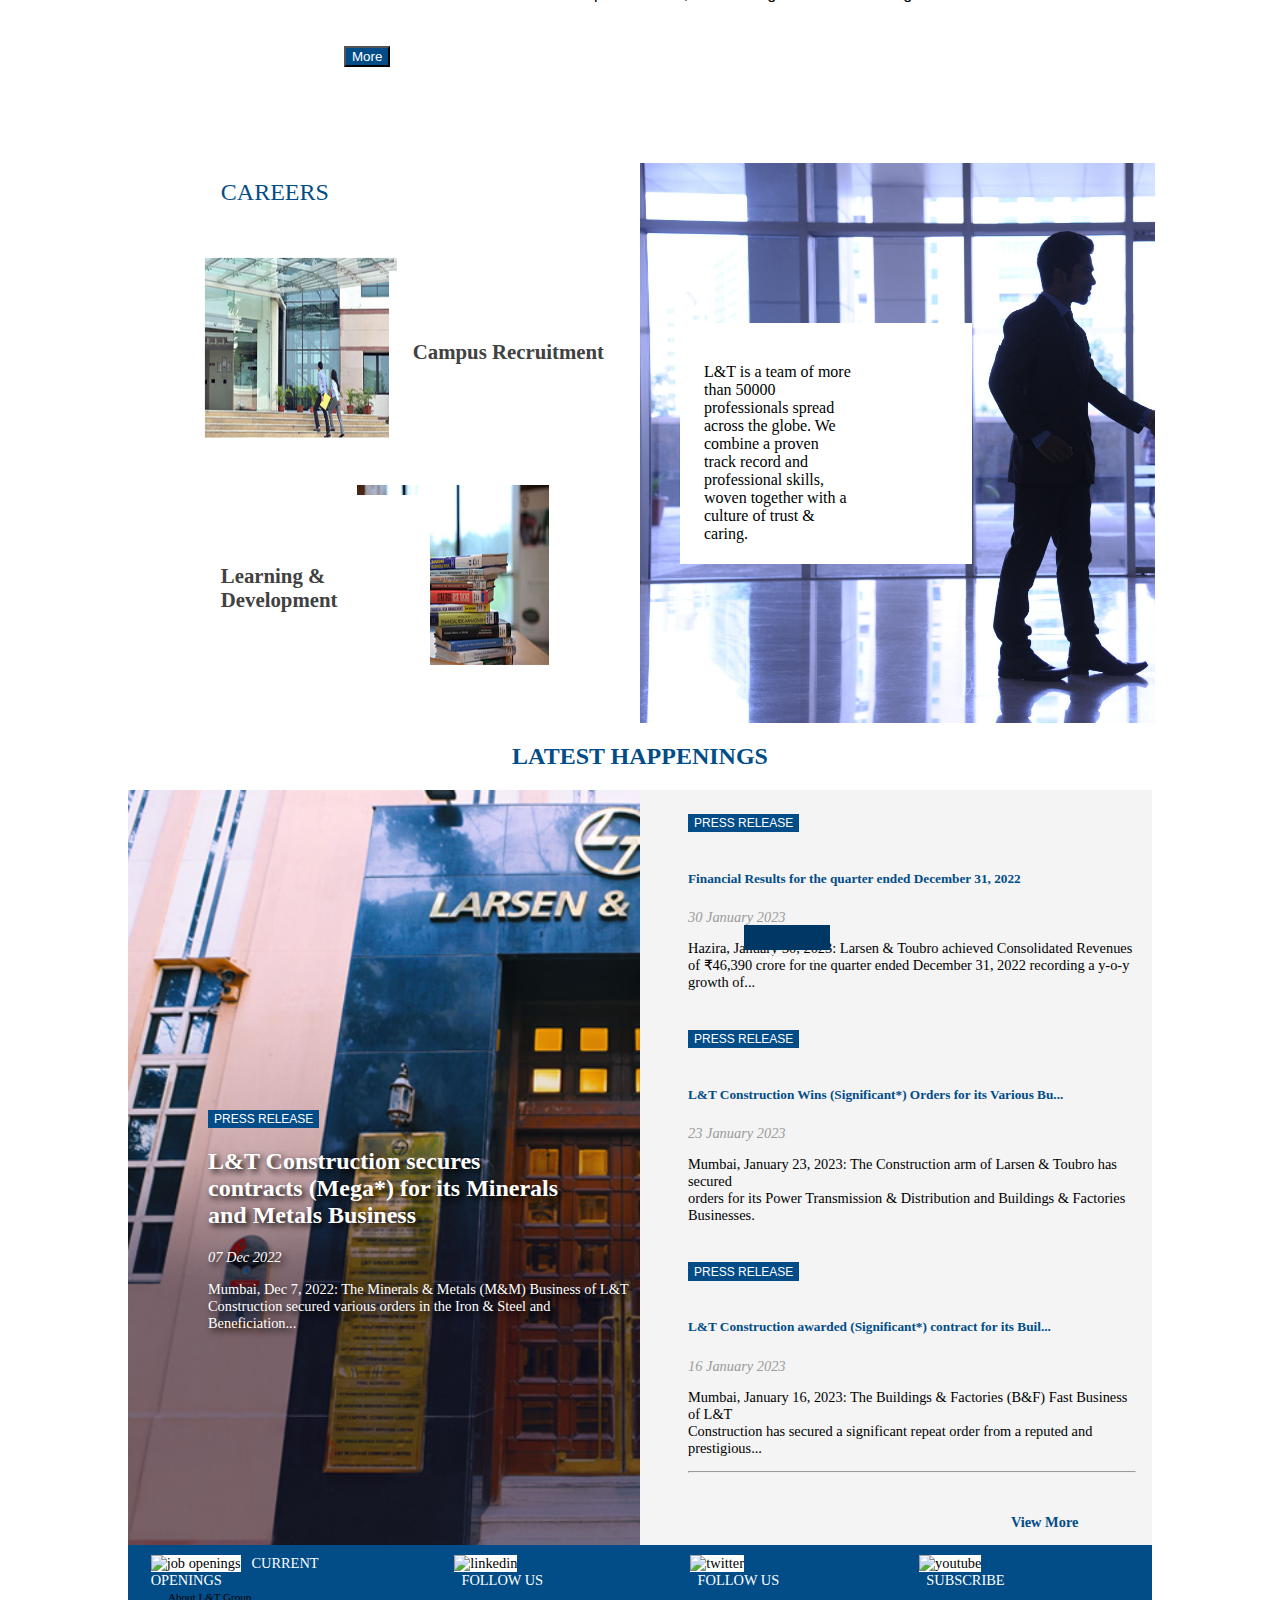
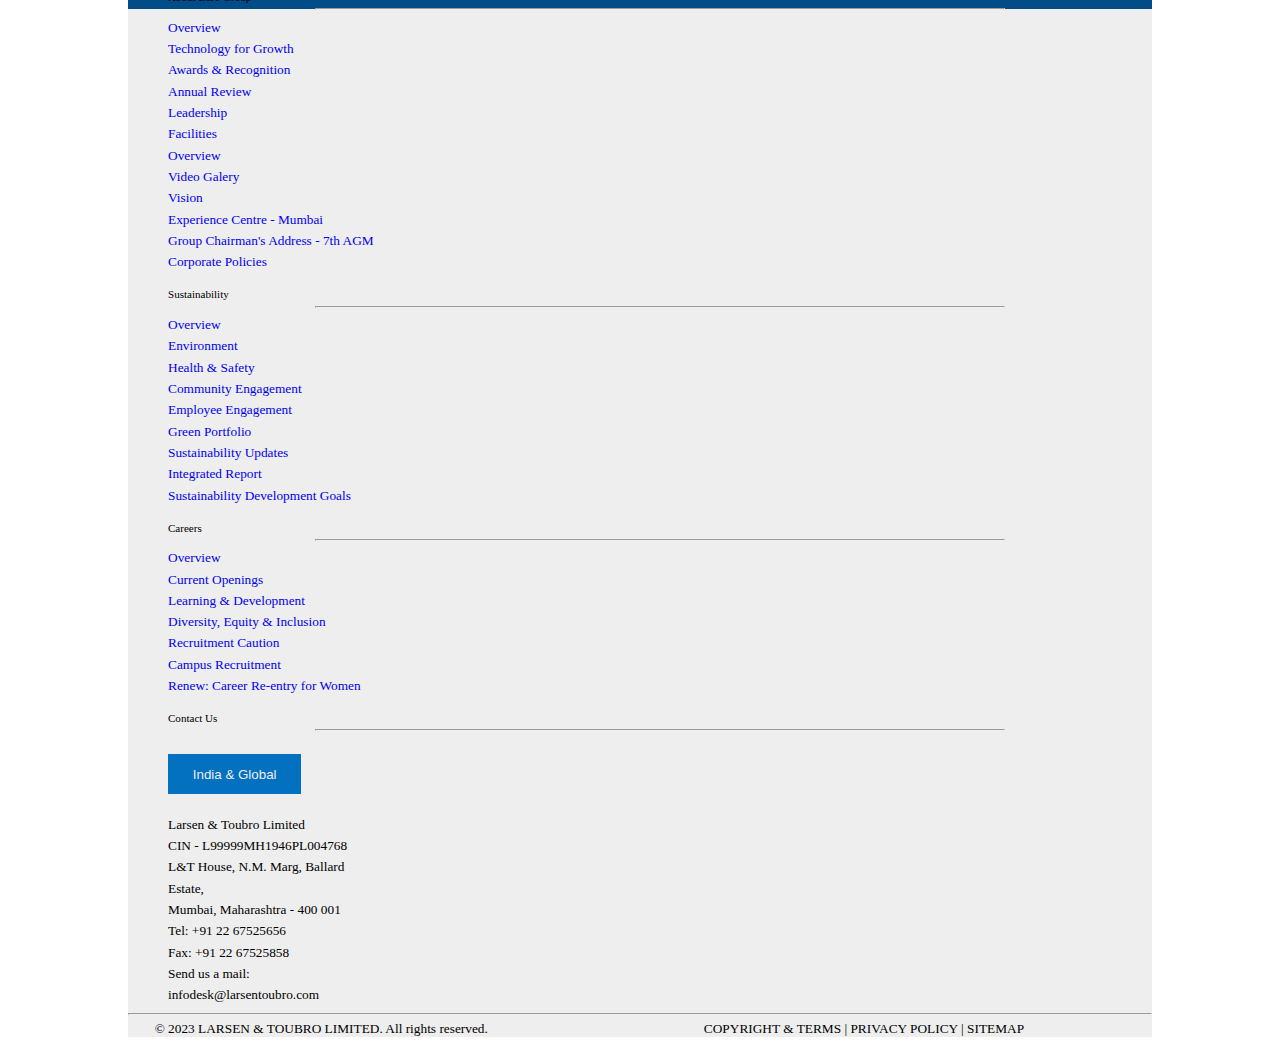
==== commit 11a70dc2: "products page" ====
--- a/index.html
+++ b/index.html
@@ -16,7 +16,9 @@
     />
     <script src="https://cdn.jsdelivr.net/npm/bootstrap@5.3.0-alpha1/dist/js/bootstrap.bundle.min.js" integrity="sha384-w76AqPfDkMBDXo30jS1Sgez6pr3x5MlQ1ZAGC+nuZB+EYdgRZgiwxhTBTkF7CXvN" crossorigin="anonymous"></script>
     <link rel="stylesheet" href="style.css" />
+    <!-- <link rel="stylesheet" href="products.module.css"> -->
     <title>L&T</title>
+    <body>
     <section class="topp">
       <div class="logo">
         <img src="assets/logo.png" class="lg "alt="logo image" />
@@ -78,7 +80,7 @@
                 </ul>
               </li>
               <li class="nav-item">
-                <a class="nav-link active" aria-current="page" href="#">Products And Services</a>
+                <a class="nav-link active" aria-current="page" href="products.html">Products And Services</a>
               </li>
               <li class="nav-item dropdown">
                 <a class="nav-link dropdown-toggle" href="#" role="button" data-bs-toggle="dropdown" aria-expanded="false">
@@ -170,7 +172,7 @@
 </section>
 
 
-<section>
+<!-- <section> -->
 
   <div class="Ctr">
     <div  class="one">
@@ -201,25 +203,17 @@
         <p>L&T is a team of more than 50000 professionals spread across the globe. We combine a proven track record and professional skills, woven together with a culture of trust & caring.
 
         </p>
-      </div>
-      <div class="end">
-        <p>View More</p>
-      </div>
+        <div class="end">
+          <p>View More</p>
+        </div>
+      </div>
+      
     </div>
 
 
   </div>
-</section>
-<!-- <section class="con">
-  <div class="Ctr">
-    <div  class="one">
-    <img src="assets/steps.jpg" alt="steps" class="steps">
-  
-  <div class="box">
-    <h5>Campus Recruitment</h5>
-  </div>
-  
-</section> -->
+<!-- </section> -->
+
 
 
 
@@ -232,7 +226,7 @@
    
       <div class="news">
         
-          <div class="first col-md-2 col-lg-4 col-xl-3 mx-auto mb-3"">
+          <div class="first">
              
              
               <button>PRESS RELEASE</button>
@@ -244,7 +238,7 @@
               
           </div>
           
-          <div class="second col-md-2 col-lg-4 col-xl-3 mx-auto mb-3"">
+          <div class="second">
               
               <button>PRESS RELEASE</button>
              
@@ -294,11 +288,11 @@
               <a href="#">FOLLOW US</a>
             </li>
             <li class="in">
-              <img src="https://static01.nyt.com/images/2014/08/10/magazine/10wmt/10wmt-articleLarge-v4.jpg?quality=75&auto=webp&disable=upscale"  class="bhn" alt="twitter">
+              <img src="https://static01.nyt.com/images/2014/08/10/magazine/10wmt/10wmt-articleLarge-v4.jpg?quality=75&auto=webp&disable=upscale" alt="twitter">
               <a href="#">FOLLOW US</a>
             </li>
             <li class="in">
-              <img class="bhn" src="https://www.freeiconspng.com/thumbs/youtube-logo-png/hd-youtube-logo-png-transparent-background-20.png" alt="youtube">
+              <img src="https://www.freeiconspng.com/thumbs/youtube-logo-png/hd-youtube-logo-png-transparent-background-20.png" alt="youtube">
               <a href="#">SUBSCRIBE</a>
             </li>
           </ul>
--- a/style.css
+++ b/style.css
@@ -1,4 +1,3 @@
-
 .container-fluid{
     background-color: #024d87; 
     color: white;
@@ -80,9 +79,7 @@
 div.news{
     display: grid;
     grid-template-columns:repeat(1,1fr);
-    /* margin-bottom: -5em; */
-    margin-left: 7.5rem;
-    margin-right: 7.5rem;
+   
     
     
 }
@@ -91,12 +88,6 @@
     
     .top li a{
         display: none;
-    }
-    .ir{
-        display: flex;
-        position: relative;
-        right: 8rem;
-
     }
     .lg{
         display: flex;
@@ -107,7 +98,7 @@
         display: flex;
         position: relative;
         justify-content: space-between;
-        right:  10rem;
+        left: 0.1rem;
         /* background-color: #414141; */
     }
     .right-down{
@@ -115,14 +106,12 @@
         position: relative;
         justify-content: center;
         /* background-color: #414141; */
-        /* left: 0.1rem; */
-        right:  10rem;
+        left: 0.1rem;
     }
         .para {
             position: relative;
             display: flex;
             padding: 0 1rem 0 1rem;
-            right:  10rem;
             margin-bottom: 20rem;
             
         }
@@ -130,18 +119,12 @@
         .btn{
             position: relative;
             display: flex;
-            /* bottom: 10rem; */
+            bottom: 10rem;
         }
-        button {
-            color: black;
-            background-color: #b5bab7;
-            border-color: #ced2d0;
-            margin-left: 10rem;
-            /* bottom: 1rem; */
-        } 
-        img.bhn{
-            
-        }
+
+
+        
+        
        
 
         div.terms{
@@ -198,10 +181,15 @@
     hr{
         width: 100%;
     }
-    div.row{
-        margin:0;
-    }
-    
+    
+    ul.out li.in{
+        padding-right: 0;
+     }
+     ul.out{
+        margin-left: 0rem;
+        padding-left: 0rem;
+        
+     }
     .right, .right-down{
         display: flex;
         position: relative;
@@ -217,6 +205,9 @@
         font-family: sans-serif;
         line-height: 2.5rem;
     }
+
+   
+
     
 .para{
     position: relative;
@@ -233,6 +224,12 @@
     margin-left:-0.5rem;
     
 }
+
+
+.footerCtr{
+    margin-top: 24rem;
+}
+
 
 .top li a{
     display: none;
@@ -260,17 +257,28 @@
     
 }
 
-
-}
-@media only screen and (min-width:400px) and (max-width:700px){
-   .d-flex .btn:hover {
-    color: var(--bs-btn-hover-color);
-    background-color: #b5bab7;
-    border-color: #ced2d0;
-    margin-left: 10rem;
-    /* bottom: 1rem; */
-} 
-    
+ul.out{
+    /* background-color: #414141; */
+    display:grid;
+    grid-template-columns: repeat(1,1fr);
+
+}
+ul.out li.in{
+    background-color: #024d87;
+
+}
+
+
+
+div.column.col-md-2.col-lg-4.col-xl-3.mx-auto.mb-3{
+    padding-left: 1rem;
+    text-align: left;
+}
+div.terms{
+    text-align: left;
+    font-size: small;
+}
+
 }
 @media only screen and (min-width:300px) and (max-width:700px){
     .column hr{
@@ -284,12 +292,14 @@
     .column div.corner p{
        
         line-height: 0.9rem;
+        margin-left: 0;
     }
     
 
     
     div.row.mt-3{
         padding-left: 0;
+
         width:100%;
     }
         
@@ -317,6 +327,15 @@
 
     
  }
+
+ ul.out{
+    margin-left: 0rem;
+    padding-left: 0rem;
+    
+ }
+ ul.out li.in{
+    padding-right: 0;
+ }
     
     
     .ir{
@@ -329,7 +348,7 @@
         display: flex;
         position: relative;
         justify-content: center;
-        right: 3rem;
+        right:2.5rem;
         
     }
     .para{
@@ -349,6 +368,24 @@
         display: flex;
         right: 4.8rem;
     }
+
+    ul.out{
+        
+        display:grid;
+        grid-template-columns: repeat(2,1fr);
+
+    }
+    ul.out li.in{
+        background-color: #024d87;
+
+    }
+
+
+    .footerCtr{
+        margin-top: 13rem;
+    }
+
+
 
     .terms div.rhs{
         margin-left: 5px;
@@ -447,14 +484,8 @@
 
 
 
-/* 
-    .btn:hover {
-    color: var(--bs-btn-hover-color);
-    background-color: #b5bab7;
-    border-color: #ced2d0;
-    margin-left: 10rem;
-    bottom: 1rem;
-} */
+
+    
 
 
 
@@ -754,8 +785,9 @@
 
 .follow{
     background-color: #024d87;
-    height: 4em;
+    height: 4rem;
     margin-bottom: -3em;
+    /* width: 100%; */
     
 }
 
--- a/products.module.css
+++ b/products.module.css
@@ -0,0 +1,883 @@
+.container-fluid{
+    background-color: #024d87; 
+    color: white;
+    margin-left: 7.5rem;
+    margin-right: 7.5rem;    
+}
+.navbar-nav .nav-link.active{
+    color: white;
+    
+}
+.navbar-nav .nav-link.active:hover{
+    background-color: #0370c0;   
+}
+.dropdown-toggle:hover{
+background-color: #0370c0;
+}
+.nav-link:focus, .nav-link:hover {
+    color: white;
+}
+.nav-link{
+    color: white;
+}
+
+.logo{
+    position: relative;
+  margin-left: 5rem;
+  
+    
+}
+.half{
+  
+    margin-left: 7.5rem;
+    margin-right: 7.5rem;
+}
+.lg{
+    display: flex;
+    position: sticky;
+    /* width: 100%; */
+    top: 1rem;
+}
+.topp{
+    /* background-color: black; */
+    margin-left: 7.5rem;
+    margin-right: 7.5rem;
+    height: 4rem;
+}
+.print{
+    display: flex;
+    position:relative;
+   left:60rem;
+    top:1rem;
+    margin-left:7.5rem;
+    margin-right:7.5rem;
+    
+}
+.products{
+    background-color: #f6f6f6;
+    margin-left: 7.5rem;
+    margin-right:7.5rem;
+}
+.products h1{
+    color: #6e6d6d;
+    font-family: sans-serif;
+
+    padding:0 20rem 0 20rem;
+}
+@media only screen and (max-width:980px) and (min-width:400px){
+    
+    div.column.col-md-2.col-lg-4.col-xl-3.mx-auto.mb-3{
+        padding-left: 0px;
+
+    }
+    h2{
+        font-size: smaller;
+    }
+
+   
+    
+    
+    .top li a{
+        display: none;
+    }
+    .lg{
+        display: flex;
+        right: 4rem;
+        /* width: 100%; */
+    }
+    .right{
+        display: flex;
+        position: relative;
+        justify-content: space-between;
+        left: 0.1rem;
+        /* background-color: #414141; */
+    }
+    .right-down{
+        display: flex;
+        position: relative;
+        justify-content: center;
+        /* background-color: #414141; */
+        left: 0.1rem;
+    }
+        .para {
+            position: relative;
+            display: flex;
+            padding: 0 1rem 0 1rem;
+            margin-bottom: 20rem;
+            
+        }
+        
+        .btn{
+            position: relative;
+            display: flex;
+            bottom: 10rem;
+        }
+
+
+        
+        
+       
+
+        div.terms{
+            margin:0;
+        }
+        div.rhs{
+            margin-left: 0.1rem;
+           
+    }
+    .last a.text-reset{
+        /* padding:20px 0px 20px 0px; */
+        clear:both;
+        line-height: 5px;
+    }
+    .last .column p{
+        clear: both;
+        margin-top: 1rem;
+        line-height: 20px;
+    }
+    .row{
+        padding-right: 5rem;
+    }
+
+    div.row.mt-3{
+        background-color: #eeeeee;
+
+    }
+    div.row{
+        padding-right: 2.5rem;
+        margin-right: 2rem;
+        margin-left: 0em;
+    }
+}
+
+@media only screen and (max-width:515px){
+/*    
+
+    div.column p{
+        margin:30px;
+    } */
+
+}   
+
+
+
+@media only screen and (min-width:100px) and (max-width:400px){
+    
+    *{
+        font-size: small;
+    }
+    h5,h2{
+        font-size: small;
+    }
+    hr{
+        width: 100%;
+    }
+    
+    ul.out li.in{
+        padding-right: 0;
+     }
+     ul.out{
+        margin-left: 0rem;
+        padding-left: 0rem;
+        
+     }
+    .right, .right-down{
+        display: flex;
+        position: relative;
+        justify-content: center;
+        right:2.5rem;
+        /* background-color: black; */
+    }
+    .middle {
+        color: #024d87;
+        margin-left: 7.5rem;
+        width: 85%;
+        /* padding: 5rem; */
+        font-family: sans-serif;
+        line-height: 2.5rem;
+    }
+
+   
+
+    
+.para{
+    position: relative;
+    display: flex;
+    right: 10rem;
+    bottom: 3rem;
+}
+
+div.Ctr{
+    /* background-color: black; */
+    clear: both;
+    display: grid;
+    grid-template-columns:repeat(1,1fr);
+    row-gap: 35rem;
+   
+}
+
+.column button.range{
+    /* clear:both; */
+    font-size: small;
+    height:10%;
+    width:80%;
+    position: relative;
+    margin-left:-0.5rem;
+    
+}
+
+
+.footerCtr{
+    margin-top: 24rem;
+}
+
+
+.top li a{
+    display: none;
+}
+.ir{
+    display: flex;
+    position: relative;
+    right: 12rem;
+     /* line-height: 2.5rem; */
+     }
+     .para{
+        position: relative;
+        display: flex;
+        right: 12rem;
+       top: 5rem;
+    }
+        
+div.news{
+    display: grid;
+    grid-template-columns:repeat(1,1fr);
+    /* margin-bottom: -5em; */
+    margin-left: 7.5rem;
+    margin-right: 7.5rem;
+   
+    
+    
+}
+
+ul.out{
+    /* background-color: #414141; */
+    display:grid;
+    grid-template-columns: repeat(1,1fr);
+
+}
+ul.out li.in{
+    background-color: #024d87;
+    
+
+}
+
+
+
+div.column.col-md-2.col-lg-4.col-xl-3.mx-auto.mb-3{
+    padding-left: 1rem;
+    text-align: left;
+}
+div.terms{
+    text-align: left;
+    font-size: small;
+}
+
+}
+@media only screen and (min-width:300px) and (max-width:700px){
+    .column hr{
+        margin-top: -1em;
+        width: 100%;
+        /* margin-left: 2em; */
+        float: left;
+    }
+    
+
+    .column div.corner p{
+       
+        line-height: 0.9rem;
+        margin-left: 0;
+    }
+    
+
+    
+    div.row.mt-3{
+        padding-left: 0;
+
+        width:100%;
+    }
+        
+    .Ctr div.box3{
+        padding:2rem;
+        max-width: 10rem;
+        margin-top: 2rem;
+        clear: both;
+        margin-right: 4rem;
+        /* height: fit-content; */
+        /* width: min-content; */
+    }
+
+div.news{
+    display: grid;
+    grid-template-columns:repeat(1,1fr);
+    /* margin-bottom: -5em; */
+    margin-left: 7.5rem;
+    margin-right: 7.5rem;
+    
+    
+}
+div.first p, div.first h2{
+    color: white;
+    margin-left: 2rem;
+    
+
+ }
+
+ div.first button{
+    clear: both;
+    margin-top: 1rem;
+    margin-left: 2rem;
+    margin-bottom: 0rem;
+
+    
+ }
+
+ ul.out{
+    margin-left: 0rem;
+    padding-left: 0rem;
+    
+ }
+ ul.out li.in{
+    padding-right: 0;
+    padding-top: 1rem;
+ }
+    
+    
+    .ir{
+   display: flex;
+   position: relative;
+   right: 12rem;
+    
+    }
+    .right, .right-down{
+        display: flex;
+        position: relative;
+        justify-content: center;
+        right:2.5rem;
+        
+    }
+    .para{
+        position: relative;
+        display: flex;
+        right: 12rem;
+       top: 5rem;
+    }
+    .btn{
+        right: 10rem;
+    }
+    .top li a{
+        display: none;
+    }
+    .lg{
+
+        display: flex;
+        right: 4.8rem;
+    }
+
+    ul.out{
+        
+        display:grid;
+        grid-template-columns: repeat(2,1fr);
+
+    }
+    ul.out li.in{
+        background-color: #024d87;
+        text-align: right;
+        padding-right: 1rem;
+
+    }
+
+
+    .footerCtr{
+        margin-top: 13rem;
+    }
+
+
+
+    .terms div.rhs{
+        margin-left: 5px;
+        /* background-color: aqua; */
+}
+.last a.text-reset{
+    /* padding:20px 0px 20px 0px; */
+    clear:both;
+    line-height: 15px;
+}
+.last .column p{
+    clear: both;
+    line-height: 1px;
+}
+.row{
+    padding-right: 2rem;
+}
+
+
+}
+/* @media only screen and (max-width:1021px){
+    .carousel-control-prev-icon{
+        left: 5rem;
+    }
+} */
+@media only screen and (max-width:1272px){
+    
+ .two div.box3 {
+
+margin-left: 1rem;
+margin-right: 3rem;
+height: max-content;
+width: fit-content;
+/* padding-right: 8rem; */
+ }
+ 
+
+
+  li.in{
+        padding-right: 50px;
+        
+        margin-top: 0;
+        height: 40px;
+    }
+    /* div.row{
+        padding-right: 2.5rem;
+        margin-right: 0rem;
+        margin-left: 0em;
+    }
+     */
+}
+@media only screen and (max-width:1012px){
+    
+
+    li.in{
+          padding-right: 20px;
+          font-size: small;
+          margin-top: 50;
+          height: 80px;
+      }
+      
+      
+  }
+
+  @media only screen and (min-width:750px) and (max-width:992px){
+    button.range{
+        height: 0.5rem;
+        width: 1rem;
+        padding:0;
+    }
+    .last a.text-reset{
+        /* padding:20px 0px 20px 0px; */
+        clear:both;
+        line-height: 15px;
+    }
+    .last .column p{
+        clear: both;
+        line-height: 20px;
+    }
+    .row{
+        padding-right: 5rem;
+    }
+    div.terms{
+        margin:0;
+    }
+    div.rhs{
+        margin-left: 0.1rem;
+       
+}
+    }
+    
+
+  
+
+  
+
+
+
+
+    
+
+
+
+.navbar-brand{
+color: white;
+}
+
+.navbar-brand:hover{
+    background-color: #0370c0;
+    color: white;
+}
+
+.bg-body-tertiary{
+    padding: 0;
+}
+.bg-body-tertiary {
+    --bs-bg-opacity: 0;
+}
+.navbar{
+    --bs-navbar-nav-link-padding-x: 2rem;
+}
+.top{
+    max-width: fit-content;
+    max-height: fit-content;
+    display: flex;
+    flex-direction: row;
+    position: relative;
+    left: 25rem;
+    bottom: 5rem;
+    align-items: center;
+    list-style: none;
+}
+.inside{
+    position: relative;
+    padding: 2rem 2rem 0 2rem;
+}
+.top li a{
+    text-decoration: none;
+    /* margin-right: 4rem; */
+}
+.container{
+    position: relative;
+    bottom: 1rem;
+    
+}
+/* .carousel-inner{
+    height: 90rem;
+    width: 70rem;
+    margin: 7.5rem;
+} */
+.slider{
+    background-color: #024d87;
+    
+    /* width: 100%;
+    height: 100%; */
+}
+.carousel-item {
+    opacity: 10;
+}
+.vid video{
+    height: 100%; 
+    width: 100%;    
+}
+.vid{
+    margin-left: 7.5rem;
+    margin-right: 7.5rem;   
+}
+
+
+.car{
+    background-color: #414141;
+}
+
+
+
+
+  
+.lists{
+    margin-top: 2rem;
+    display: grid;
+    grid-template-columns: repeat(3,1fr);
+    margin-left: 7.3rem;
+    margin-right: 7.3rem;
+}
+
+.lists li{
+    list-style: none;
+    text-decoration: none;
+}
+.lists li a{
+    text-decoration: none;
+}
+
+.lists li h5{
+    font-weigh:
+}
+
+
+
+
+
+.down footer{
+    margin-top: 0rem;
+}
+footer.last{
+    margin-top: 0;
+}
+
+.last{
+    /* margin-top: 10em; */
+    background: #eeeeee;
+    font-size: smaller;
+    margin-left: 7.5rem;
+    margin-right: 7.5rem;
+    
+}
+.last h5{
+    margin-top: 2em;
+    /* margin-bottom: ; */
+    
+}   
+.column hr{
+    margin-top: -1em;
+    width: 70%;
+    
+}
+.last h5,span{
+    color: black;
+    font-weight:normal;
+}
+.last p a{
+    text-decoration: none;
+    line-height: 0.5rem;
+    
+}
+.last p{
+    line-height: 0.5rem;
+    padding-left: 0rem;
+    
+    
+    
+}
+.last button{
+    background-color: #0370c0;
+    margin-left:0;
+    /* align-items: center; */
+    justify-content: space-between;
+    color: #eeeeee; 
+    border: none;
+    height: 3em;
+    width: 10em;
+    margin-bottom: 1em;
+}
+
+.column{
+    padding-left: 3em;
+}
+
+
+.terms{
+    display: flex;
+    flex-direction: row;
+    /* gap: 17em; */
+    margin-left: 2em;
+}
+div.rhs{
+    margin-left: 13.5rem;
+   
+}
+.nav-item ul li ul{
+    display: block;
+    position: absolute;
+    background-color: #0370c0;
+}
+
+.carousel-inner{
+   height: 100%;
+   width: 100%;
+}
+
+.carousel-control-prev-icon{
+    margin-left: 7.5rem;
+}
+.carousel-control-next{
+    margin-right: 7.5rem;
+}
+.middle{
+    color: #024d87;
+    margin-left: 7.5rem; 
+    width: 85%;
+    padding: 5rem;
+    font-family: sans-serif;
+    line-height: 2.5rem; 
+    
+}
+.right{
+    position: relative;
+    max-width: fit-content;
+    max-height: fit-content;
+    float: right;
+    clear: left;
+   
+}
+.code-img{
+    width: 15%;
+    height: 15%;
+    float: right;
+    display: block;
+    margin-left: 1.75rem;
+    margin-right: 1.5rem;
+    /* border:solid 10px grey; */
+}
+.code-img:active{
+    color: #0370c0;
+}
+.right-down{
+    position: relative;
+    max-width: fit-content;
+    max-height: fit-content;
+    float: right;
+    clear: left;
+   
+}
+.normal-img{
+    height: 15%;
+    width: 15%;
+    float: right;
+    display: block;
+    margin-left: 1.75rem;
+    margin-right: 1.5rem;
+    margin-top: 1.5rem;
+}
+.para{
+    color: black;
+}
+button{
+    background-color: #024d87;
+    color: white;
+    margin: 1rem;
+    /* margin-right: 8.5rem; */
+}
+/* span{
+    background-color: grey;
+} */
+
+/* h5{
+    background-color: black;
+} */
+.pp , .carousel-inner h5{
+    background-color: black;
+}
+
+
+
+
+
+
+.down .follow{
+    margin-top: 0;
+}
+
+
+
+
+.follow{
+    background-color: #024d87;
+    height: 4rem;
+    margin-bottom: -3em;
+    /* width: 100%; */
+    
+}
+
+
+
+.out{
+    margin-top: 0em;
+    display: flex;
+    flex-direction: row;
+    /* position: relative; */
+    /* margin-left: 0rem; */
+    /* bottom: 5rem; */
+    align-items: center;
+    list-style: none;
+    padding: 0.75em 0em 0.75em 1.7em;
+
+}
+.in{
+    /* position: relative; */
+    
+    /* display: inline; */
+    font-size: 0.9rem;
+    padding-right: 8em;
+    
+    
+}
+.in img{
+    height: 2.1rem ;
+    width: 2.3rem;
+    box-sizing: border-box;
+    background-color: white;
+    left: 0;
+
+
+}
+
+.out li a{
+    text-decoration: none;
+    color: white;
+    margin-left: 0.5em;
+}
+
+
+
+.down footer{
+    margin-top: 0rem;
+}
+
+
+.last{
+    margin-top: 10em;
+    background: #eeeeee;
+    font-size: smaller;
+    margin-left: 7.5rem;
+    margin-right: 7.5rem;
+    
+}
+.last h5{
+    margin-top: 2em;
+    /* margin-bottom: ; */
+    
+}   
+.column hr{
+    margin-top: -1em;
+    width: 70%;
+    
+}
+.last h5,span{
+    color: black;
+    font-weight:normal;
+}
+.last p a{
+    text-decoration: none;
+    line-height: 0.5rem;
+    
+}
+.last p{
+    line-height: 0.5rem;
+    padding-left: 0rem;
+    
+    
+    
+}
+.last button{
+    background-color: #0370c0;
+    margin-left:0;
+    /* align-items: center; */
+    justify-content: space-between;
+    color: #eeeeee; 
+    border: none;
+    height: 3em;
+    width: 10em;
+    margin-bottom: 1em;
+}
+
+.column{
+    padding-left: 3em;
+}
+
+
+.terms{
+    display: flex;
+    flex-direction: row;
+    /* gap: 17em; */
+    margin-left: 2em;
+}
+div.rhs{
+    margin-left: 13.5rem;
+   
+}